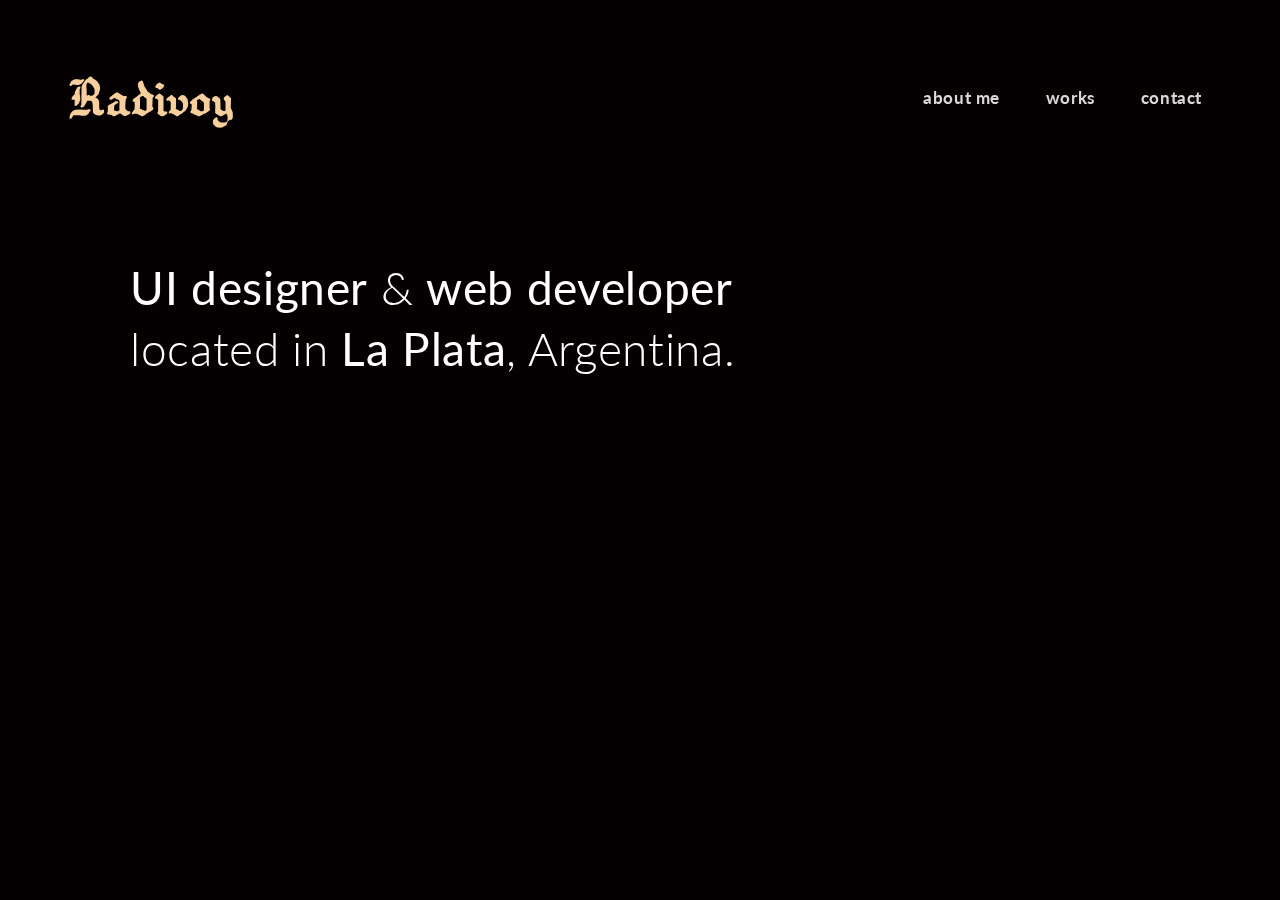
==== index.html @ 5495ae8f "Subida inicial" ====
<!DOCTYPE html>
<!--[if lt IE 7 ]> <html class="ie ie6 ie-lt10 ie-lt9 ie-lt8 ie-lt7 no-js" lang="en-GB"> <![endif]--><!--[if IE 7 ]>    <html class="ie ie7 ie-lt10 ie-lt9 ie-lt8 no-js" lang="en-GB"> <![endif]--><!--[if IE 8 ]>    <html class="ie ie8 ie-lt10 ie-lt9 no-js" lang="en-GB"> <![endif]--><!--[if IE 9 ]>    <html class="ie ie9 ie-lt10 no-js" lang="en-GB"> <![endif]--><!--[if gt IE 9]><!--><html class="no-js" lang="en-GB">
<!--<![endif]-->
<!-- the "no-js" class is for Modernizr. -->

<head id="www-sitename-com" data-template-set="html5-reset-wordpress-theme">

	<meta charset="UTF-8">

	<!-- Always force latest IE rendering engine (even in intranet) -->
	<!--[if IE ]>
	<meta http-equiv="X-UA-Compatible" content="IE=edge">
	<![endif]-->

	
	<title>Radivoy</title>

	<meta name="title" content="Radivoy">

	<!--Google will often use this as its description of your page/site. Make it good.-->
	<meta name="description" content="UI designer &amp; web developer">

	<meta name="viewport" content="initial-scale=1, maximum-scale=1">

		

	<meta name="Copyright" content="Copyright &copy; Radivoy 2021. All Rights Reserved.">

	<link rel="profile" href="http://gmpg.org/xfn/11">
	<link rel="pingback" href="/xmlrpc.php">
	<link rel="icon" type="image/gif" href="/wp-content/themes/radivoy/imgs/r.gif">

	<meta name="robots" content="max-image-preview:large">
<link rel="alternate" href="/es/" hreflang="es">
<link rel="alternate" href="/" hreflang="en">
<link rel="dns-prefetch" href="//ajax.googleapis.com">
<link rel="dns-prefetch" href="//www.google.com">
<link rel="dns-prefetch" href="//fonts.googleapis.com">
<link rel="dns-prefetch" href="//use.fontawesome.com">
<link rel="dns-prefetch" href="//s.w.org">
<link rel="alternate" type="application/rss+xml" title="Radivoy &raquo; Feed" href="/feed/">
<link rel="alternate" type="application/rss+xml" title="Radivoy &raquo; Comments Feed" href="/comments/feed/">
		<script type="text/javascript">
			window._wpemojiSettings = {"baseUrl":"https:\/\/s.w.org\/images\/core\/emoji\/13.1.0\/72x72\/","ext":".png","svgUrl":"https:\/\/s.w.org\/images\/core\/emoji\/13.1.0\/svg\/","svgExt":".svg","source":{"concatemoji":"\/wp-includes\/js\/wp-emoji-release.min.js?ver=5.8"}};
			!function(e,a,t){var n,r,o,i=a.createElement("canvas"),p=i.getContext&&i.getContext("2d");function s(e,t){var a=String.fromCharCode;p.clearRect(0,0,i.width,i.height),p.fillText(a.apply(this,e),0,0);e=i.toDataURL();return p.clearRect(0,0,i.width,i.height),p.fillText(a.apply(this,t),0,0),e===i.toDataURL()}function c(e){var t=a.createElement("script");t.src=e,t.defer=t.type="text/javascript",a.getElementsByTagName("head")[0].appendChild(t)}for(o=Array("flag","emoji"),t.supports={everything:!0,everythingExceptFlag:!0},r=0;r<o.length;r++)t.supports[o[r]]=function(e){if(!p||!p.fillText)return!1;switch(p.textBaseline="top",p.font="600 32px Arial",e){case"flag":return s([127987,65039,8205,9895,65039],[127987,65039,8203,9895,65039])?!1:!s([55356,56826,55356,56819],[55356,56826,8203,55356,56819])&&!s([55356,57332,56128,56423,56128,56418,56128,56421,56128,56430,56128,56423,56128,56447],[55356,57332,8203,56128,56423,8203,56128,56418,8203,56128,56421,8203,56128,56430,8203,56128,56423,8203,56128,56447]);case"emoji":return!s([10084,65039,8205,55357,56613],[10084,65039,8203,55357,56613])}return!1}(o[r]),t.supports.everything=t.supports.everything&&t.supports[o[r]],"flag"!==o[r]&&(t.supports.everythingExceptFlag=t.supports.everythingExceptFlag&&t.supports[o[r]]);t.supports.everythingExceptFlag=t.supports.everythingExceptFlag&&!t.supports.flag,t.DOMReady=!1,t.readyCallback=function(){t.DOMReady=!0},t.supports.everything||(n=function(){t.readyCallback()},a.addEventListener?(a.addEventListener("DOMContentLoaded",n,!1),e.addEventListener("load",n,!1)):(e.attachEvent("onload",n),a.attachEvent("onreadystatechange",function(){"complete"===a.readyState&&t.readyCallback()})),(n=t.source||{}).concatemoji?c(n.concatemoji):n.wpemoji&&n.twemoji&&(c(n.twemoji),c(n.wpemoji)))}(window,document,window._wpemojiSettings);
		</script>
		<style type="text/css">img.wp-smiley,
img.emoji {
	display: inline !important;
	border: none !important;
	box-shadow: none !important;
	height: 1em !important;
	width: 1em !important;
	margin: 0 .07em !important;
	vertical-align: -0.1em !important;
	background: none !important;
	padding: 0 !important;
}</style>
	<link rel="stylesheet" id="wp-block-library-css" href="/wp-includes/css/dist/block-library/style.min.css?ver=5.8" type="text/css" media="all">
<link rel="stylesheet" id="contact-form-7-css" href="/wp-content/plugins/contact-form-7/includes/css/styles.css?ver=5.4.2" type="text/css" media="all">
<link rel="stylesheet" id="html5reset-reset-css" href="/wp-content/themes/radivoy/reset.css?ver=5.8" type="text/css" media="all">
<link rel="stylesheet" id="html5reset-style-css" href="/wp-content/themes/radivoy/style.css?a=6052&#038;ver=5.8" type="text/css" media="all">
<link rel="stylesheet" id="lato-css" href="https://fonts.googleapis.com/css?family=Lato%3A300%2C400%2C700&#038;display=swap&#038;ver=5.8" type="text/css" media="all">
<link rel="stylesheet" id="fontawesome-css" href="https://use.fontawesome.com/releases/v5.11.2/css/all.css?ver=5.8" type="text/css" media="all">
<script type="text/javascript" src="https://ajax.googleapis.com/ajax/libs/jquery/1.12.4/jquery.min.js?ver=5.8" id="jquery-js"></script>
<script type="text/javascript" src="/wp-content/themes/radivoy/js/prefixfree.min.js?ver=5.8" id="prefixfree-js"></script>
<script type="text/javascript" src="/wp-content/themes/radivoy/js/functions.js?ver=5.8" id="functions-js"></script>
<link rel="https://api.w.org/" href="/wp-json/">
<link rel="EditURI" type="application/rsd+xml" title="RSD" href="/xmlrpc.php?rsd">
<link rel="wlwmanifest" type="application/wlwmanifest+xml" href="/wp-includes/wlwmanifest.xml"> 
<meta name="generator" content="WordPress 5.8">
<style type="text/css">.recentcomments a{display:inline !important;padding:0 !important;margin:0 !important;}</style>
<noscript><style>.lazyload[data-src]{display:none !important;}</style></noscript>
<style>.lazyload{background-image:none !important;}.lazyload:before{background-image:none !important;}</style>
	<!-- Google Tag Manager -->
	<script>(function(w,d,s,l,i){w[l]=w[l]||[];w[l].push({'gtm.start':
	new Date().getTime(),event:'gtm.js'});var f=d.getElementsByTagName(s)[0],
	j=d.createElement(s),dl=l!='dataLayer'?'&l='+l:'';j.async=true;j.src=
	'https://www.googletagmanager.com/gtm.js?id='+i+dl;f.parentNode.insertBefore(j,f);
	})(window,document,'script','dataLayer','GTM-PTJFQFP');</script>
	<!-- End Google Tag Manager -->

</head>

<body class="home blog">
<script>var ewww_webp_supported=false;</script>

	<!-- Google Tag Manager (noscript) -->
	<noscript><iframe height="0" width="0" style="display:none;visibility:hidden" data-src="https://www.googletagmanager.com/ns.html?id=GTM-PTJFQFP" class="lazyload"></iframe></noscript>
	<!-- End Google Tag Manager (noscript) -->

	<div class="precover"></div>
	<div class="cover"></div>
	<div id="wrapper">

		<header id="header" role="banner">
			<div class="logo">
				<a title="Radivoy">
				 
					<img src="[data-uri]" data-src="/wp-content/themes/radivoy/imgs/radivoy.svg" class="lazyload"><noscript><img src="/wp-content/themes/radivoy/imgs/radivoy.svg" data-eio="l"></noscript>
								</a>
			</div>
		</header>

		<nav id="nav" role="navigation">

			<ul>
				<li class="page_item page-item-19"><a href="/about-me/">About me</a></li>
<li class="page_item page-item-21"><a href="/works/">Works</a></li>
<li class="page_item page-item-23"><a href="/contact/">Contact</a></li>
			</ul>
			
			<div id="social" class="source-org vcard copyright" role="contentinfo">
				<a href="https://www.linkedin.com/in/radivoy/" target="_blank" title="Linkedin">
					<i class="fab fa-linkedin"></i> Linkedin
				</a>
				<a href="https://dribbble.com/radivoy" target="_blank" title="Dribbble">
					<i class="fab fa-dribbble"></i> Dribbble
				</a>
			</div>
			
		</nav>

		<div class="nav-toggle">
			<span></span>
		</div>


<div class="welcome animated">
    <div class="centered">
        <p></p>
<h1>
<strong>UI designer</strong> &amp; <strong>web developer</strong>
</h1>
<h2>located in <strong>La Plata</strong>, Argentina.</h2>
<h3>My name is <strong>Juan Pedro Radivoy</strong> and I’m a multi-purpose designer, centered in User Interface and Web Design, with more than 10 years of experience in the field and eager to continue learning.</h3>
<p>Learn more <strong><a href="https://radivoy.com/about-me/">about me</a></strong> or check the <strong><a href="https://radivoy.com/work/">projects</a> </strong>I’ve worked at.</p>
<p></p>    </div>
    <div class="yo">
        <video playsinline muted loop autoplay width="690" height="724" poster="/wp-content/themes/radivoy/imgs/yo2.png">
            <source src="/wp-content/themes/radivoy/imgs/yofinal.webm" type="video/webm">
            <source src="/wp-content/themes/radivoy/imgs/yofinal.mp4" type="video/mp4">
        </video>
   </div>
</div>


					<footer id="footer" class="source-org vcard copyright" role="contentinfo">
				<a href="https://www.linkedin.com/in/radivoy/" target="_blank" title="Linkedin">
					<i class="fab fa-linkedin"></i> Linkedin
				</a>
				<a href="https://dribbble.com/radivoy" target="_blank" title="Dribbble">
					<i class="fab fa-dribbble"></i> Dribbble
				</a>
			</footer>
		
	</div>

	<!-- Global site tag (gtag.js) - Google Analytics -->
	<script async src="https://www.googletagmanager.com/gtag/js?id=UA-55313640-2"></script>
	<script>
	window.dataLayer = window.dataLayer || [];
	function gtag(){dataLayer.push(arguments);}
	gtag('js', new Date());

	gtag('config', 'UA-55313640-2');
	</script>


	<script type="text/javascript" id="eio-lazy-load-js-before">
var eio_lazy_vars = {"exactdn_domain":"","skip_autoscale":0,"threshold":0};
</script>
<script type="text/javascript" src="/wp-content/plugins/ewww-image-optimizer/includes/lazysizes.min.js?ver=1.1" id="eio-lazy-load-js"></script>
<script type="text/javascript" src="/wp-includes/js/dist/vendor/regenerator-runtime.min.js?ver=0.13.7" id="regenerator-runtime-js"></script>
<script type="text/javascript" src="/wp-includes/js/dist/vendor/wp-polyfill.min.js?ver=3.15.0" id="wp-polyfill-js"></script>
<script type="text/javascript" id="contact-form-7-js-extra">
/* <![CDATA[ */
var wpcf7 = {"api":{"root":"\/wp-json\/","namespace":"contact-form-7\/v1"}};
/* ]]> */
</script>
<script type="text/javascript" src="/wp-content/plugins/contact-form-7/includes/js/index.js?ver=5.4.2" id="contact-form-7-js"></script>
<script type="text/javascript" src="https://www.google.com/recaptcha/api.js?render=6LcUEtgZAAAAADR7FDYfp8VqdifPRStluQrEq0DK&#038;ver=3.0" id="google-recaptcha-js"></script>
<script type="text/javascript" id="wpcf7-recaptcha-js-extra">
/* <![CDATA[ */
var wpcf7_recaptcha = {"sitekey":"6LcUEtgZAAAAADR7FDYfp8VqdifPRStluQrEq0DK","actions":{"homepage":"homepage","contactform":"contactform"}};
/* ]]> */
</script>
<script type="text/javascript" src="/wp-content/plugins/contact-form-7/modules/recaptcha/index.js?ver=5.4.2" id="wpcf7-recaptcha-js"></script>
<script type="text/javascript" src="/wp-includes/js/wp-embed.min.js?ver=5.8" id="wp-embed-js"></script>
</body>

</html>
---- wp-includes/css/dist/block-library/style.min.css ----
@charset "UTF-8";#start-resizable-editor-section{display:none}.wp-block-audio{margin:0 0 1em}.wp-block-audio figcaption{margin-top:.5em;margin-bottom:1em}.wp-block-audio audio{width:100%;min-width:300px}.wp-block-button__link{color:#fff;background-color:#32373c;border-radius:9999px;box-shadow:none;cursor:pointer;display:inline-block;font-size:1.125em;padding:calc(.667em + 2px) calc(1.333em + 2px);text-align:center;text-decoration:none;overflow-wrap:break-word;box-sizing:border-box}.wp-block-button__link:active,.wp-block-button__link:focus,.wp-block-button__link:hover,.wp-block-button__link:visited{color:#fff}.wp-block-button__link.aligncenter{text-align:center}.wp-block-button__link.alignright{text-align:right}.wp-block-buttons>.wp-block-button.has-custom-width{max-width:none}.wp-block-buttons>.wp-block-button.has-custom-width .wp-block-button__link{width:100%}.wp-block-buttons>.wp-block-button.has-custom-font-size .wp-block-button__link{font-size:inherit}.wp-block-buttons>.wp-block-button.wp-block-button__width-25{width:calc(25% - .5em)}.wp-block-buttons>.wp-block-button.wp-block-button__width-50{width:calc(50% - .5em)}.wp-block-buttons>.wp-block-button.wp-block-button__width-75{width:calc(75% - .5em)}.wp-block-buttons>.wp-block-button.wp-block-button__width-100{width:calc(100% - .5em)}.wp-block-buttons>.wp-block-button.wp-block-button__width-100:only-child{margin-right:0;width:100%}@supports (column-gap:0.5em){.wp-block-buttons.is-content-justification-right>.wp-block-button.wp-block-button,.wp-block-buttons>.wp-block-button.wp-block-button{margin-right:0;margin-left:0}.wp-block-buttons>.wp-block-button.wp-block-button__width-25{width:calc(25% - .375em)}.wp-block-buttons>.wp-block-button.wp-block-button__width-50{width:calc(50% - .25em)}.wp-block-buttons>.wp-block-button.wp-block-button__width-75{width:calc(75% - .125em)}.wp-block-buttons>.wp-block-button.wp-block-button__width-100{width:auto;flex-basis:100%}}.wp-block-button.is-style-squared,.wp-block-button__link.wp-block-button.is-style-squared{border-radius:0}.wp-block-button.no-border-radius,.wp-block-button__link.no-border-radius{border-radius:0!important}.is-style-outline>.wp-block-button__link,.wp-block-button__link.is-style-outline{border:2px solid;padding:.667em 1.333em}.is-style-outline>.wp-block-button__link:not(.has-text-color),.wp-block-button__link.is-style-outline:not(.has-text-color){color:currentColor}.is-style-outline>.wp-block-button__link:not(.has-background),.wp-block-button__link.is-style-outline:not(.has-background){background-color:transparent}.wp-block-buttons{display:flex;flex-direction:row;flex-wrap:wrap;column-gap:.5em}.wp-block-buttons.is-vertical{flex-direction:column}.wp-block-buttons.is-vertical>.wp-block-button{margin-right:0}.wp-block-buttons.is-vertical>.wp-block-button:last-child{margin-bottom:0}.wp-block-buttons>.wp-block-button{display:inline-block;margin-left:0;margin-right:.5em;margin-bottom:.5em}.wp-block-buttons>.wp-block-button:last-child{margin-right:0}.wp-block-buttons.is-content-justification-left{justify-content:flex-start}.wp-block-buttons.is-content-justification-left.is-vertical{align-items:flex-start}.wp-block-buttons.is-content-justification-center{justify-content:center}.wp-block-buttons.is-content-justification-center.is-vertical{align-items:center}.wp-block-buttons.is-content-justification-right{justify-content:flex-end}.wp-block-buttons.is-content-justification-right>.wp-block-button{margin-left:.5em;margin-right:0}.wp-block-buttons.is-content-justification-right>.wp-block-button:first-child{margin-left:0}.wp-block-buttons.is-content-justification-right.is-vertical{align-items:flex-end}.wp-block-buttons.is-content-justification-space-between{justify-content:space-between}.wp-block-buttons.aligncenter{text-align:center}.wp-block-buttons.alignleft .wp-block-button{margin-left:0;margin-right:.5em}.wp-block-buttons.alignleft .wp-block-button:last-child{margin-right:0}.wp-block-buttons.alignright .wp-block-button{margin-right:0;margin-left:.5em}.wp-block-buttons.alignright .wp-block-button:first-child{margin-left:0}.wp-block-buttons:not(.is-content-justification-space-between,.is-content-justification-right,.is-content-justification-left,.is-content-justification-center) .wp-block-button.aligncenter{margin-left:auto;margin-right:auto;margin-bottom:.5em;width:100%}.wp-block-button.aligncenter,.wp-block-calendar{text-align:center}.wp-block-calendar tbody td,.wp-block-calendar th{padding:.25em;border:1px solid #ddd}.wp-block-calendar tfoot td{border:none}.wp-block-calendar table{width:100%;border-collapse:collapse}.wp-block-calendar table th{font-weight:400;background:#ddd}.wp-block-calendar a{text-decoration:underline}.wp-block-calendar table caption,.wp-block-calendar table tbody{color:#40464d}.wp-block-categories.alignleft{margin-right:2em}.wp-block-categories.alignright{margin-left:2em}.wp-block-code code{display:block;white-space:pre-wrap;overflow-wrap:break-word}.wp-block-columns{display:flex;margin-bottom:1.75em;box-sizing:border-box;flex-wrap:wrap}@media (min-width:782px){.wp-block-columns{flex-wrap:nowrap}}.wp-block-columns.has-background{padding:1.25em 2.375em}.wp-block-columns.are-vertically-aligned-top{align-items:flex-start}.wp-block-columns.are-vertically-aligned-center{align-items:center}.wp-block-columns.are-vertically-aligned-bottom{align-items:flex-end}.wp-block-column{flex-grow:1;min-width:0;word-break:break-word;overflow-wrap:break-word}@media (max-width:599px){.wp-block-column{flex-basis:100%!important}}@media (min-width:600px) and (max-width:781px){.wp-block-column:not(:only-child){flex-basis:calc(50% - 1em)!important;flex-grow:0}.wp-block-column:nth-child(2n){margin-left:2em}}@media (min-width:782px){.wp-block-column{flex-basis:0;flex-grow:1}.wp-block-column[style*=flex-basis]{flex-grow:0}.wp-block-column:not(:first-child){margin-left:2em}}.wp-block-column.is-vertically-aligned-top{align-self:flex-start}.wp-block-column.is-vertically-aligned-center{align-self:center}.wp-block-column.is-vertically-aligned-bottom{align-self:flex-end}.wp-block-column.is-vertically-aligned-bottom,.wp-block-column.is-vertically-aligned-center,.wp-block-column.is-vertically-aligned-top{width:100%}.wp-block-cover,.wp-block-cover-image{position:relative;background-size:cover;background-position:50%;min-height:430px;width:100%;display:flex;justify-content:center;align-items:center;padding:1em;box-sizing:border-box}.wp-block-cover-image.has-parallax,.wp-block-cover.has-parallax{background-attachment:fixed}@supports (-webkit-overflow-scrolling:touch){.wp-block-cover-image.has-parallax,.wp-block-cover.has-parallax{background-attachment:scroll}}@media (prefers-reduced-motion:reduce){.wp-block-cover-image.has-parallax,.wp-block-cover.has-parallax{background-attachment:scroll}}.wp-block-cover-image.is-repeated,.wp-block-cover.is-repeated{background-repeat:repeat;background-size:auto}.wp-block-cover-image.has-background-dim:not([class*=-background-color]),.wp-block-cover.has-background-dim:not([class*=-background-color]){background-color:#000}.wp-block-cover-image.has-background-dim:before,.wp-block-cover.has-background-dim:before{content:"";background-color:inherit}.wp-block-cover-image.has-background-dim:not(.has-background-gradient):before,.wp-block-cover-image .wp-block-cover__gradient-background,.wp-block-cover.has-background-dim:not(.has-background-gradient):before,.wp-block-cover .wp-block-cover__gradient-background{position:absolute;top:0;left:0;bottom:0;right:0;z-index:1;opacity:.5}.wp-block-cover-image.has-background-dim.has-background-dim-10 .wp-block-cover__gradient-background,.wp-block-cover-image.has-background-dim.has-background-dim-10:not(.has-background-gradient):before,.wp-block-cover.has-background-dim.has-background-dim-10 .wp-block-cover__gradient-background,.wp-block-cover.has-background-dim.has-background-dim-10:not(.has-background-gradient):before{opacity:.1}.wp-block-cover-image.has-background-dim.has-background-dim-20 .wp-block-cover__gradient-background,.wp-block-cover-image.has-background-dim.has-background-dim-20:not(.has-background-gradient):before,.wp-block-cover.has-background-dim.has-background-dim-20 .wp-block-cover__gradient-background,.wp-block-cover.has-background-dim.has-background-dim-20:not(.has-background-gradient):before{opacity:.2}.wp-block-cover-image.has-background-dim.has-background-dim-30 .wp-block-cover__gradient-background,.wp-block-cover-image.has-background-dim.has-background-dim-30:not(.has-background-gradient):before,.wp-block-cover.has-background-dim.has-background-dim-30 .wp-block-cover__gradient-background,.wp-block-cover.has-background-dim.has-background-dim-30:not(.has-background-gradient):before{opacity:.3}.wp-block-cover-image.has-background-dim.has-background-dim-40 .wp-block-cover__gradient-background,.wp-block-cover-image.has-background-dim.has-background-dim-40:not(.has-background-gradient):before,.wp-block-cover.has-background-dim.has-background-dim-40 .wp-block-cover__gradient-background,.wp-block-cover.has-background-dim.has-background-dim-40:not(.has-background-gradient):before{opacity:.4}.wp-block-cover-image.has-background-dim.has-background-dim-50 .wp-block-cover__gradient-background,.wp-block-cover-image.has-background-dim.has-background-dim-50:not(.has-background-gradient):before,.wp-block-cover.has-background-dim.has-background-dim-50 .wp-block-cover__gradient-background,.wp-block-cover.has-background-dim.has-background-dim-50:not(.has-background-gradient):before{opacity:.5}.wp-block-cover-image.has-background-dim.has-background-dim-60 .wp-block-cover__gradient-background,.wp-block-cover-image.has-background-dim.has-background-dim-60:not(.has-background-gradient):before,.wp-block-cover.has-background-dim.has-background-dim-60 .wp-block-cover__gradient-background,.wp-block-cover.has-background-dim.has-background-dim-60:not(.has-background-gradient):before{opacity:.6}.wp-block-cover-image.has-background-dim.has-background-dim-70 .wp-block-cover__gradient-background,.wp-block-cover-image.has-background-dim.has-background-dim-70:not(.has-background-gradient):before,.wp-block-cover.has-background-dim.has-background-dim-70 .wp-block-cover__gradient-background,.wp-block-cover.has-background-dim.has-background-dim-70:not(.has-background-gradient):before{opacity:.7}.wp-block-cover-image.has-background-dim.has-background-dim-80 .wp-block-cover__gradient-background,.wp-block-cover-image.has-background-dim.has-background-dim-80:not(.has-background-gradient):before,.wp-block-cover.has-background-dim.has-background-dim-80 .wp-block-cover__gradient-background,.wp-block-cover.has-background-dim.has-background-dim-80:not(.has-background-gradient):before{opacity:.8}.wp-block-cover-image.has-background-dim.has-background-dim-90 .wp-block-cover__gradient-background,.wp-block-cover-image.has-background-dim.has-background-dim-90:not(.has-background-gradient):before,.wp-block-cover.has-background-dim.has-background-dim-90 .wp-block-cover__gradient-background,.wp-block-cover.has-background-dim.has-background-dim-90:not(.has-background-gradient):before{opacity:.9}.wp-block-cover-image.has-background-dim.has-background-dim-100 .wp-block-cover__gradient-background,.wp-block-cover-image.has-background-dim.has-background-dim-100:not(.has-background-gradient):before,.wp-block-cover.has-background-dim.has-background-dim-100 .wp-block-cover__gradient-background,.wp-block-cover.has-background-dim.has-background-dim-100:not(.has-background-gradient):before{opacity:1}.wp-block-cover-image.alignleft,.wp-block-cover-image.alignright,.wp-block-cover.alignleft,.wp-block-cover.alignright{max-width:420px;width:100%}.wp-block-cover-image:after,.wp-block-cover:after{display:block;content:"";font-size:0;min-height:inherit}@supports (position:sticky){.wp-block-cover-image:after,.wp-block-cover:after{content:none}}.wp-block-cover-image.aligncenter,.wp-block-cover-image.alignleft,.wp-block-cover-image.alignright,.wp-block-cover.aligncenter,.wp-block-cover.alignleft,.wp-block-cover.alignright{display:flex}.wp-block-cover-image .wp-block-cover__inner-container,.wp-block-cover .wp-block-cover__inner-container{width:100%;z-index:1;color:#fff}.wp-block-cover-image h1:not(.has-text-color),.wp-block-cover-image h2:not(.has-text-color),.wp-block-cover-image h3:not(.has-text-color),.wp-block-cover-image h4:not(.has-text-color),.wp-block-cover-image h5:not(.has-text-color),.wp-block-cover-image h6:not(.has-text-color),.wp-block-cover-image p:not(.has-text-color),.wp-block-cover h1:not(.has-text-color),.wp-block-cover h2:not(.has-text-color),.wp-block-cover h3:not(.has-text-color),.wp-block-cover h4:not(.has-text-color),.wp-block-cover h5:not(.has-text-color),.wp-block-cover h6:not(.has-text-color),.wp-block-cover p:not(.has-text-color){color:inherit}.wp-block-cover-image.is-position-top-left,.wp-block-cover.is-position-top-left{align-items:flex-start;justify-content:flex-start}.wp-block-cover-image.is-position-top-center,.wp-block-cover.is-position-top-center{align-items:flex-start;justify-content:center}.wp-block-cover-image.is-position-top-right,.wp-block-cover.is-position-top-right{align-items:flex-start;justify-content:flex-end}.wp-block-cover-image.is-position-center-left,.wp-block-cover.is-position-center-left{align-items:center;justify-content:flex-start}.wp-block-cover-image.is-position-center-center,.wp-block-cover.is-position-center-center{align-items:center;justify-content:center}.wp-block-cover-image.is-position-center-right,.wp-block-cover.is-position-center-right{align-items:center;justify-content:flex-end}.wp-block-cover-image.is-position-bottom-left,.wp-block-cover.is-position-bottom-left{align-items:flex-end;justify-content:flex-start}.wp-block-cover-image.is-position-bottom-center,.wp-block-cover.is-position-bottom-center{align-items:flex-end;justify-content:center}.wp-block-cover-image.is-position-bottom-right,.wp-block-cover.is-position-bottom-right{align-items:flex-end;justify-content:flex-end}.wp-block-cover-image.has-custom-content-position.has-custom-content-position .wp-block-cover__inner-container,.wp-block-cover.has-custom-content-position.has-custom-content-position .wp-block-cover__inner-container{margin:0;width:auto}.wp-block-cover-image img.wp-block-cover__image-background,.wp-block-cover-image video.wp-block-cover__video-background,.wp-block-cover img.wp-block-cover__image-background,.wp-block-cover video.wp-block-cover__video-background{position:absolute;top:0;left:0;right:0;bottom:0;margin:0;padding:0;width:100%;height:100%;max-width:none;max-height:none;-o-object-fit:cover;object-fit:cover;outline:none;border:none;box-shadow:none}.wp-block-cover__image-background,.wp-block-cover__video-background{z-index:0}.wp-block-cover-image-text,.wp-block-cover-image-text a,.wp-block-cover-image-text a:active,.wp-block-cover-image-text a:focus,.wp-block-cover-image-text a:hover,.wp-block-cover-text,.wp-block-cover-text a,.wp-block-cover-text a:active,.wp-block-cover-text a:focus,.wp-block-cover-text a:hover,section.wp-block-cover-image h2,section.wp-block-cover-image h2 a,section.wp-block-cover-image h2 a:active,section.wp-block-cover-image h2 a:focus,section.wp-block-cover-image h2 a:hover{color:#fff}.wp-block-cover-image .wp-block-cover.has-left-content{justify-content:flex-start}.wp-block-cover-image .wp-block-cover.has-right-content{justify-content:flex-end}.wp-block-cover-image.has-left-content .wp-block-cover-image-text,.wp-block-cover.has-left-content .wp-block-cover-text,section.wp-block-cover-image.has-left-content>h2{margin-left:0;text-align:left}.wp-block-cover-image.has-right-content .wp-block-cover-image-text,.wp-block-cover.has-right-content .wp-block-cover-text,section.wp-block-cover-image.has-right-content>h2{margin-right:0;text-align:right}.wp-block-cover-image .wp-block-cover-image-text,.wp-block-cover .wp-block-cover-text,section.wp-block-cover-image>h2{font-size:2em;line-height:1.25;z-index:1;margin-bottom:0;max-width:840px;padding:.44em;text-align:center}.wp-block-embed.alignleft,.wp-block-embed.alignright,.wp-block[data-align=left]>[data-type="core/embed"],.wp-block[data-align=right]>[data-type="core/embed"]{max-width:360px;width:100%}.wp-block-embed.alignleft .wp-block-embed__wrapper,.wp-block-embed.alignright .wp-block-embed__wrapper,.wp-block[data-align=left]>[data-type="core/embed"] .wp-block-embed__wrapper,.wp-block[data-align=right]>[data-type="core/embed"] .wp-block-embed__wrapper{min-width:280px}.wp-block-cover .wp-block-embed{min-width:320px;min-height:240px}.wp-block-embed{margin:0 0 1em}.wp-block-embed figcaption{margin-top:.5em;margin-bottom:1em}.wp-block-embed iframe{max-width:100%}.wp-block-embed__wrapper{position:relative}.wp-embed-responsive .wp-has-aspect-ratio .wp-block-embed__wrapper:before{content:"";display:block;padding-top:50%}.wp-embed-responsive .wp-has-aspect-ratio iframe{position:absolute;top:0;right:0;bottom:0;left:0;height:100%;width:100%}.wp-embed-responsive .wp-embed-aspect-21-9 .wp-block-embed__wrapper:before{padding-top:42.85%}.wp-embed-responsive .wp-embed-aspect-18-9 .wp-block-embed__wrapper:before{padding-top:50%}.wp-embed-responsive .wp-embed-aspect-16-9 .wp-block-embed__wrapper:before{padding-top:56.25%}.wp-embed-responsive .wp-embed-aspect-4-3 .wp-block-embed__wrapper:before{padding-top:75%}.wp-embed-responsive .wp-embed-aspect-1-1 .wp-block-embed__wrapper:before{padding-top:100%}.wp-embed-responsive .wp-embed-aspect-9-16 .wp-block-embed__wrapper:before{padding-top:177.77%}.wp-embed-responsive .wp-embed-aspect-1-2 .wp-block-embed__wrapper:before{padding-top:200%}.wp-block-file{margin-bottom:1.5em}.wp-block-file.aligncenter{text-align:center}.wp-block-file.alignright{text-align:right}.wp-block-file .wp-block-file__embed{margin-bottom:1em}.wp-block-file .wp-block-file__button{background:#32373c;border-radius:2em;color:#fff;font-size:.8em;padding:.5em 1em}.wp-block-file a.wp-block-file__button{text-decoration:none}.wp-block-file a.wp-block-file__button:active,.wp-block-file a.wp-block-file__button:focus,.wp-block-file a.wp-block-file__button:hover,.wp-block-file a.wp-block-file__button:visited{box-shadow:none;color:#fff;opacity:.85;text-decoration:none}.wp-block-file *+.wp-block-file__button{margin-left:.75em}.blocks-gallery-grid,.wp-block-gallery{display:flex;flex-wrap:wrap;list-style-type:none;padding:0;margin:0}.blocks-gallery-grid .blocks-gallery-image,.blocks-gallery-grid .blocks-gallery-item,.wp-block-gallery .blocks-gallery-image,.wp-block-gallery .blocks-gallery-item{margin:0 1em 1em 0;display:flex;flex-grow:1;flex-direction:column;justify-content:center;position:relative;align-self:flex-start;width:calc(50% - 1em)}.blocks-gallery-grid .blocks-gallery-image:nth-of-type(2n),.blocks-gallery-grid .blocks-gallery-item:nth-of-type(2n),.wp-block-gallery .blocks-gallery-image:nth-of-type(2n),.wp-block-gallery .blocks-gallery-item:nth-of-type(2n){margin-right:0}.blocks-gallery-grid .blocks-gallery-image figure,.blocks-gallery-grid .blocks-gallery-item figure,.wp-block-gallery .blocks-gallery-image figure,.wp-block-gallery .blocks-gallery-item figure{margin:0;height:100%}@supports (position:sticky){.blocks-gallery-grid .blocks-gallery-image figure,.blocks-gallery-grid .blocks-gallery-item figure,.wp-block-gallery .blocks-gallery-image figure,.wp-block-gallery .blocks-gallery-item figure{display:flex;align-items:flex-end;justify-content:flex-start}}.blocks-gallery-grid .blocks-gallery-image img,.blocks-gallery-grid .blocks-gallery-item img,.wp-block-gallery .blocks-gallery-image img,.wp-block-gallery .blocks-gallery-item img{display:block;max-width:100%;height:auto;width:100%}@supports (position:sticky){.blocks-gallery-grid .blocks-gallery-image img,.blocks-gallery-grid .blocks-gallery-item img,.wp-block-gallery .blocks-gallery-image img,.wp-block-gallery .blocks-gallery-item img{width:auto}}.blocks-gallery-grid .blocks-gallery-image figcaption,.blocks-gallery-grid .blocks-gallery-item figcaption,.wp-block-gallery .blocks-gallery-image figcaption,.wp-block-gallery .blocks-gallery-item figcaption{position:absolute;bottom:0;width:100%;max-height:100%;overflow:auto;padding:3em .77em .7em;color:#fff;text-align:center;font-size:.8em;background:linear-gradient(0deg,rgba(0,0,0,.7),rgba(0,0,0,.3) 70%,transparent);box-sizing:border-box;margin:0}.blocks-gallery-grid .blocks-gallery-image figcaption img,.blocks-gallery-grid .blocks-gallery-item figcaption img,.wp-block-gallery .blocks-gallery-image figcaption img,.wp-block-gallery .blocks-gallery-item figcaption img{display:inline}.blocks-gallery-grid figcaption,.wp-block-gallery figcaption{flex-grow:1}.blocks-gallery-grid.is-cropped .blocks-gallery-image,.blocks-gallery-grid.is-cropped .blocks-gallery-item,.wp-block-gallery.is-cropped .blocks-gallery-image,.wp-block-gallery.is-cropped .blocks-gallery-item{align-self:inherit}.blocks-gallery-grid.is-cropped .blocks-gallery-image a,.blocks-gallery-grid.is-cropped .blocks-gallery-image img,.blocks-gallery-grid.is-cropped .blocks-gallery-item a,.blocks-gallery-grid.is-cropped .blocks-gallery-item img,.wp-block-gallery.is-cropped .blocks-gallery-image a,.wp-block-gallery.is-cropped .blocks-gallery-image img,.wp-block-gallery.is-cropped .blocks-gallery-item a,.wp-block-gallery.is-cropped .blocks-gallery-item img{width:100%}@supports (position:sticky){.blocks-gallery-grid.is-cropped .blocks-gallery-image a,.blocks-gallery-grid.is-cropped .blocks-gallery-image img,.blocks-gallery-grid.is-cropped .blocks-gallery-item a,.blocks-gallery-grid.is-cropped .blocks-gallery-item img,.wp-block-gallery.is-cropped .blocks-gallery-image a,.wp-block-gallery.is-cropped .blocks-gallery-image img,.wp-block-gallery.is-cropped .blocks-gallery-item a,.wp-block-gallery.is-cropped .blocks-gallery-item img{height:100%;flex:1;-o-object-fit:cover;object-fit:cover}}.blocks-gallery-grid.columns-1 .blocks-gallery-image,.blocks-gallery-grid.columns-1 .blocks-gallery-item,.wp-block-gallery.columns-1 .blocks-gallery-image,.wp-block-gallery.columns-1 .blocks-gallery-item{width:100%;margin-right:0}@media (min-width:600px){.blocks-gallery-grid.columns-3 .blocks-gallery-image,.blocks-gallery-grid.columns-3 .blocks-gallery-item,.wp-block-gallery.columns-3 .blocks-gallery-image,.wp-block-gallery.columns-3 .blocks-gallery-item{width:calc(33.33333% - .66667em);margin-right:1em}.blocks-gallery-grid.columns-4 .blocks-gallery-image,.blocks-gallery-grid.columns-4 .blocks-gallery-item,.wp-block-gallery.columns-4 .blocks-gallery-image,.wp-block-gallery.columns-4 .blocks-gallery-item{width:calc(25% - .75em);margin-right:1em}.blocks-gallery-grid.columns-5 .blocks-gallery-image,.blocks-gallery-grid.columns-5 .blocks-gallery-item,.wp-block-gallery.columns-5 .blocks-gallery-image,.wp-block-gallery.columns-5 .blocks-gallery-item{width:calc(20% - .8em);margin-right:1em}.blocks-gallery-grid.columns-6 .blocks-gallery-image,.blocks-gallery-grid.columns-6 .blocks-gallery-item,.wp-block-gallery.columns-6 .blocks-gallery-image,.wp-block-gallery.columns-6 .blocks-gallery-item{width:calc(16.66667% - .83333em);margin-right:1em}.blocks-gallery-grid.columns-7 .blocks-gallery-image,.blocks-gallery-grid.columns-7 .blocks-gallery-item,.wp-block-gallery.columns-7 .blocks-gallery-image,.wp-block-gallery.columns-7 .blocks-gallery-item{width:calc(14.28571% - .85714em);margin-right:1em}.blocks-gallery-grid.columns-8 .blocks-gallery-image,.blocks-gallery-grid.columns-8 .blocks-gallery-item,.wp-block-gallery.columns-8 .blocks-gallery-image,.wp-block-gallery.columns-8 .blocks-gallery-item{width:calc(12.5% - .875em);margin-right:1em}.blocks-gallery-grid.columns-1 .blocks-gallery-image:nth-of-type(1n),.blocks-gallery-grid.columns-1 .blocks-gallery-item:nth-of-type(1n),.blocks-gallery-grid.columns-2 .blocks-gallery-image:nth-of-type(2n),.blocks-gallery-grid.columns-2 .blocks-gallery-item:nth-of-type(2n),.blocks-gallery-grid.columns-3 .blocks-gallery-image:nth-of-type(3n),.blocks-gallery-grid.columns-3 .blocks-gallery-item:nth-of-type(3n),.blocks-gallery-grid.columns-4 .blocks-gallery-image:nth-of-type(4n),.blocks-gallery-grid.columns-4 .blocks-gallery-item:nth-of-type(4n),.blocks-gallery-grid.columns-5 .blocks-gallery-image:nth-of-type(5n),.blocks-gallery-grid.columns-5 .blocks-gallery-item:nth-of-type(5n),.blocks-gallery-grid.columns-6 .blocks-gallery-image:nth-of-type(6n),.blocks-gallery-grid.columns-6 .blocks-gallery-item:nth-of-type(6n),.blocks-gallery-grid.columns-7 .blocks-gallery-image:nth-of-type(7n),.blocks-gallery-grid.columns-7 .blocks-gallery-item:nth-of-type(7n),.blocks-gallery-grid.columns-8 .blocks-gallery-image:nth-of-type(8n),.blocks-gallery-grid.columns-8 .blocks-gallery-item:nth-of-type(8n),.wp-block-gallery.columns-1 .blocks-gallery-image:nth-of-type(1n),.wp-block-gallery.columns-1 .blocks-gallery-item:nth-of-type(1n),.wp-block-gallery.columns-2 .blocks-gallery-image:nth-of-type(2n),.wp-block-gallery.columns-2 .blocks-gallery-item:nth-of-type(2n),.wp-block-gallery.columns-3 .blocks-gallery-image:nth-of-type(3n),.wp-block-gallery.columns-3 .blocks-gallery-item:nth-of-type(3n),.wp-block-gallery.columns-4 .blocks-gallery-image:nth-of-type(4n),.wp-block-gallery.columns-4 .blocks-gallery-item:nth-of-type(4n),.wp-block-gallery.columns-5 .blocks-gallery-image:nth-of-type(5n),.wp-block-gallery.columns-5 .blocks-gallery-item:nth-of-type(5n),.wp-block-gallery.columns-6 .blocks-gallery-image:nth-of-type(6n),.wp-block-gallery.columns-6 .blocks-gallery-item:nth-of-type(6n),.wp-block-gallery.columns-7 .blocks-gallery-image:nth-of-type(7n),.wp-block-gallery.columns-7 .blocks-gallery-item:nth-of-type(7n),.wp-block-gallery.columns-8 .blocks-gallery-image:nth-of-type(8n),.wp-block-gallery.columns-8 .blocks-gallery-item:nth-of-type(8n){margin-right:0}}.blocks-gallery-grid .blocks-gallery-image:last-child,.blocks-gallery-grid .blocks-gallery-item:last-child,.wp-block-gallery .blocks-gallery-image:last-child,.wp-block-gallery .blocks-gallery-item:last-child{margin-right:0}.blocks-gallery-grid.alignleft,.blocks-gallery-grid.alignright,.wp-block-gallery.alignleft,.wp-block-gallery.alignright{max-width:420px;width:100%}.blocks-gallery-grid.aligncenter .blocks-gallery-item figure,.wp-block-gallery.aligncenter .blocks-gallery-item figure{justify-content:center}.wp-block-group{box-sizing:border-box}h1.has-background,h2.has-background,h3.has-background,h4.has-background,h5.has-background,h6.has-background{padding:1.25em 2.375em}.wp-block-image{margin:0 0 1em}.wp-block-image img{max-width:100%}.wp-block-image:not(.is-style-rounded) img{border-radius:inherit}.wp-block-image.aligncenter{text-align:center}.wp-block-image.alignfull img,.wp-block-image.alignwide img{width:100%}.wp-block-image .aligncenter,.wp-block-image .alignleft,.wp-block-image .alignright{display:table}.wp-block-image .aligncenter>figcaption,.wp-block-image .alignleft>figcaption,.wp-block-image .alignright>figcaption{display:table-caption;caption-side:bottom}.wp-block-image .alignleft{float:left;margin:.5em 1em .5em 0}.wp-block-image .alignright{float:right;margin:.5em 0 .5em 1em}.wp-block-image .aligncenter{margin-left:auto;margin-right:auto}.wp-block-image figcaption{margin-top:.5em;margin-bottom:1em}.wp-block-image.is-style-circle-mask img,.wp-block-image.is-style-rounded img{border-radius:9999px}@supports ((-webkit-mask-image:none) or (mask-image:none)) or (-webkit-mask-image:none){.wp-block-image.is-style-circle-mask img{-webkit-mask-image:url('data:image/svg+xml;utf8,<svg viewBox="0 0 100 100" xmlns="http://www.w3.org/2000/svg"><circle cx="50" cy="50" r="50"/></svg>');mask-image:url('data:image/svg+xml;utf8,<svg viewBox="0 0 100 100" xmlns="http://www.w3.org/2000/svg"><circle cx="50" cy="50" r="50"/></svg>');mask-mode:alpha;-webkit-mask-repeat:no-repeat;mask-repeat:no-repeat;-webkit-mask-size:contain;mask-size:contain;-webkit-mask-position:center;mask-position:center;border-radius:0}}.wp-block-image figure{margin:0}ol.wp-block-latest-comments{margin-left:0}.wp-block-latest-comments .wp-block-latest-comments{padding-left:0}.wp-block-latest-comments__comment{line-height:1.1;list-style:none;margin-bottom:1em}.has-avatars .wp-block-latest-comments__comment{min-height:2.25em;list-style:none}.has-avatars .wp-block-latest-comments__comment .wp-block-latest-comments__comment-excerpt,.has-avatars .wp-block-latest-comments__comment .wp-block-latest-comments__comment-meta{margin-left:3.25em}.has-dates .wp-block-latest-comments__comment,.has-excerpts .wp-block-latest-comments__comment{line-height:1.5}.wp-block-latest-comments__comment-excerpt p{font-size:.875em;line-height:1.8;margin:.36em 0 1.4em}.wp-block-latest-comments__comment-date{display:block;font-size:.75em}.wp-block-latest-comments .avatar,.wp-block-latest-comments__comment-avatar{border-radius:1.5em;display:block;float:left;height:2.5em;margin-right:.75em;width:2.5em}.wp-block-latest-posts.alignleft{margin-right:2em}.wp-block-latest-posts.alignright{margin-left:2em}.wp-block-latest-posts.wp-block-latest-posts__list{list-style:none;padding-left:0}.wp-block-latest-posts.wp-block-latest-posts__list li{clear:both}.wp-block-latest-posts.is-grid{display:flex;flex-wrap:wrap;padding:0}.wp-block-latest-posts.is-grid li{margin:0 1.25em 1.25em 0;width:100%}@media (min-width:600px){.wp-block-latest-posts.columns-2 li{width:calc(50% - .625em)}.wp-block-latest-posts.columns-2 li:nth-child(2n){margin-right:0}.wp-block-latest-posts.columns-3 li{width:calc(33.33333% - .83333em)}.wp-block-latest-posts.columns-3 li:nth-child(3n){margin-right:0}.wp-block-latest-posts.columns-4 li{width:calc(25% - .9375em)}.wp-block-latest-posts.columns-4 li:nth-child(4n){margin-right:0}.wp-block-latest-posts.columns-5 li{width:calc(20% - 1em)}.wp-block-latest-posts.columns-5 li:nth-child(5n){margin-right:0}.wp-block-latest-posts.columns-6 li{width:calc(16.66667% - 1.04167em)}.wp-block-latest-posts.columns-6 li:nth-child(6n){margin-right:0}}.wp-block-latest-posts__post-author,.wp-block-latest-posts__post-date{display:block;color:#555;font-size:.8125em}.wp-block-latest-posts__post-excerpt{margin-top:.5em;margin-bottom:1em}.wp-block-latest-posts__featured-image a{display:inline-block}.wp-block-latest-posts__featured-image img{height:auto;width:auto;max-width:100%}.wp-block-latest-posts__featured-image.alignleft{margin-right:1em}.wp-block-latest-posts__featured-image.alignright{margin-left:1em}.wp-block-latest-posts__featured-image.aligncenter{margin-bottom:1em;text-align:center}.block-editor-image-alignment-control__row .components-base-control__field{display:flex;justify-content:space-between;align-items:center}.block-editor-image-alignment-control__row .components-base-control__field .components-base-control__label{margin-bottom:0}ol.has-background,ul.has-background{padding:1.25em 2.375em}.wp-block-media-text{
  /*!rtl:begin:ignore*/direction:ltr;
  /*!rtl:end:ignore*/display:grid;grid-template-columns:50% 1fr;grid-template-rows:auto}.wp-block-media-text.has-media-on-the-right{grid-template-columns:1fr 50%}.wp-block-media-text.is-vertically-aligned-top .wp-block-media-text__content,.wp-block-media-text.is-vertically-aligned-top .wp-block-media-text__media{align-self:start}.wp-block-media-text.is-vertically-aligned-center .wp-block-media-text__content,.wp-block-media-text.is-vertically-aligned-center .wp-block-media-text__media,.wp-block-media-text .wp-block-media-text__content,.wp-block-media-text .wp-block-media-text__media{align-self:center}.wp-block-media-text.is-vertically-aligned-bottom .wp-block-media-text__content,.wp-block-media-text.is-vertically-aligned-bottom .wp-block-media-text__media{align-self:end}.wp-block-media-text .wp-block-media-text__media{
  /*!rtl:begin:ignore*/grid-column:1;grid-row:1;
  /*!rtl:end:ignore*/margin:0}.wp-block-media-text .wp-block-media-text__content{direction:ltr;
  /*!rtl:begin:ignore*/grid-column:2;grid-row:1;
  /*!rtl:end:ignore*/padding:0 8%;word-break:break-word}.wp-block-media-text.has-media-on-the-right .wp-block-media-text__media{
  /*!rtl:begin:ignore*/grid-column:2;grid-row:1
  /*!rtl:end:ignore*/}.wp-block-media-text.has-media-on-the-right .wp-block-media-text__content{
  /*!rtl:begin:ignore*/grid-column:1;grid-row:1
  /*!rtl:end:ignore*/}.wp-block-media-text__media img,.wp-block-media-text__media video{max-width:unset;width:100%;vertical-align:middle}.wp-block-media-text.is-image-fill .wp-block-media-text__media{height:100%;min-height:250px;background-size:cover}.wp-block-media-text.is-image-fill .wp-block-media-text__media>a{display:block;height:100%}.wp-block-media-text.is-image-fill .wp-block-media-text__media img{position:absolute;width:1px;height:1px;padding:0;margin:-1px;overflow:hidden;clip:rect(0,0,0,0);border:0}@media (max-width:600px){.wp-block-media-text.is-stacked-on-mobile{grid-template-columns:100%!important}.wp-block-media-text.is-stacked-on-mobile .wp-block-media-text__media{grid-column:1;grid-row:1}.wp-block-media-text.is-stacked-on-mobile .wp-block-media-text__content{grid-column:1;grid-row:2}}.wp-block-navigation{position:relative}.wp-block-navigation ul,.wp-block-navigation ul li{list-style:none;padding:0}.wp-block-navigation .wp-block-navigation-link,.wp-block-navigation .wp-block-pages-list__item{display:flex;align-items:center;position:relative}.wp-block-navigation .wp-block-navigation-link .wp-block-navigation-link__container:empty,.wp-block-navigation .wp-block-pages-list__item .wp-block-navigation-link__container:empty{display:none}.wp-block-navigation .wp-block-navigation-link__content,.wp-block-navigation .wp-block-pages-list__item__link{color:inherit;display:block}.wp-block-navigation[style*=text-decoration] .wp-block-navigation-link,.wp-block-navigation[style*=text-decoration] .wp-block-navigation-link__container,.wp-block-navigation[style*=text-decoration] .wp-block-navigation-link__content,.wp-block-navigation[style*=text-decoration] .wp-block-navigation-link__content:active,.wp-block-navigation[style*=text-decoration] .wp-block-navigation-link__content:focus,.wp-block-navigation[style*=text-decoration] .wp-block-pages-list__item,.wp-block-navigation[style*=text-decoration] .wp-block-pages-list__item__link,.wp-block-navigation[style*=text-decoration] .wp-block-pages-list__item__link:active,.wp-block-navigation[style*=text-decoration] .wp-block-pages-list__item__link:focus{text-decoration:inherit}.wp-block-navigation:not([style*=text-decoration]) .wp-block-navigation-link__content,.wp-block-navigation:not([style*=text-decoration]) .wp-block-navigation-link__content:active,.wp-block-navigation:not([style*=text-decoration]) .wp-block-navigation-link__content:focus,.wp-block-navigation:not([style*=text-decoration]) .wp-block-pages-list__item__link,.wp-block-navigation:not([style*=text-decoration]) .wp-block-pages-list__item__link:active,.wp-block-navigation:not([style*=text-decoration]) .wp-block-pages-list__item__link:focus{text-decoration:none}.wp-block-navigation .wp-block-navigation-link__submenu-icon,.wp-block-navigation .wp-block-page-list__submenu-icon{height:inherit}.wp-block-navigation .wp-block-navigation-link__submenu-icon svg,.wp-block-navigation .wp-block-page-list__submenu-icon svg{stroke:currentColor}.wp-block-navigation .wp-block-navigation-link .wp-block-navigation-link__content.wp-block-navigation-link__content.wp-block-navigation-link__content,.wp-block-navigation .wp-block-pages-list__item .wp-block-pages-list__item__link{padding:0}.wp-block-navigation .has-child>.wp-block-navigation-link__content,.wp-block-navigation .has-child>.wp-block-pages-list__item__link{margin-right:.5em}.wp-block-navigation .has-child .submenu-container,.wp-block-navigation .has-child .wp-block-navigation-link__container{background-color:inherit;color:inherit;position:absolute;z-index:2;flex-direction:column;align-items:normal;min-width:200px;display:none;opacity:0;transition:opacity .1s linear;visibility:hidden}.wp-block-navigation .has-child .submenu-container>.wp-block-navigation-link>.wp-block-navigation-link__content,.wp-block-navigation .has-child .submenu-container>.wp-block-navigation-link>.wp-block-pages-list__item__link,.wp-block-navigation .has-child .submenu-container>.wp-block-pages-list__item>.wp-block-navigation-link__content,.wp-block-navigation .has-child .submenu-container>.wp-block-pages-list__item>.wp-block-pages-list__item__link,.wp-block-navigation .has-child .wp-block-navigation-link__container>.wp-block-navigation-link>.wp-block-navigation-link__content,.wp-block-navigation .has-child .wp-block-navigation-link__container>.wp-block-navigation-link>.wp-block-pages-list__item__link,.wp-block-navigation .has-child .wp-block-navigation-link__container>.wp-block-pages-list__item>.wp-block-navigation-link__content,.wp-block-navigation .has-child .wp-block-navigation-link__container>.wp-block-pages-list__item>.wp-block-pages-list__item__link{flex-grow:1}.wp-block-navigation .has-child .submenu-container>.wp-block-navigation-link>.wp-block-navigation-link__submenu-icon,.wp-block-navigation .has-child .submenu-container>.wp-block-navigation-link>.wp-block-page-list__submenu-icon,.wp-block-navigation .has-child .submenu-container>.wp-block-pages-list__item>.wp-block-navigation-link__submenu-icon,.wp-block-navigation .has-child .submenu-container>.wp-block-pages-list__item>.wp-block-page-list__submenu-icon,.wp-block-navigation .has-child .wp-block-navigation-link__container>.wp-block-navigation-link>.wp-block-navigation-link__submenu-icon,.wp-block-navigation .has-child .wp-block-navigation-link__container>.wp-block-navigation-link>.wp-block-page-list__submenu-icon,.wp-block-navigation .has-child .wp-block-navigation-link__container>.wp-block-pages-list__item>.wp-block-navigation-link__submenu-icon,.wp-block-navigation .has-child .wp-block-navigation-link__container>.wp-block-pages-list__item>.wp-block-page-list__submenu-icon{padding-right:.5em}@media (min-width:782px){.wp-block-navigation .has-child .submenu-container .submenu-container:before,.wp-block-navigation .has-child .submenu-container .wp-block-navigation-link__container:before,.wp-block-navigation .has-child .wp-block-navigation-link__container .submenu-container:before,.wp-block-navigation .has-child .wp-block-navigation-link__container .wp-block-navigation-link__container:before{content:"";position:absolute;right:100%;height:100%;display:block;width:.5em;background:transparent}.wp-block-navigation .has-child .submenu-container .wp-block-navigation-link__submenu-icon svg,.wp-block-navigation .has-child .submenu-container .wp-block-page-list__submenu-icon svg,.wp-block-navigation .has-child .wp-block-navigation-link__container .wp-block-navigation-link__submenu-icon svg,.wp-block-navigation .has-child .wp-block-navigation-link__container .wp-block-page-list__submenu-icon svg{transform:rotate(-90deg)}}.wp-block-navigation .has-child:hover>.wp-block-navigation-link__container{display:flex;visibility:visible;opacity:1}.wp-block-navigation .has-child:focus-within>.wp-block-navigation-link__container{display:flex;visibility:visible;opacity:1}.wp-block-navigation .has-child:hover{cursor:pointer}.wp-block-navigation .has-child:hover>.submenu-container{display:flex;visibility:visible;opacity:1}.wp-block-navigation .has-child:focus-within{cursor:pointer}.wp-block-navigation .has-child:focus-within>.submenu-container{display:flex;visibility:visible;opacity:1}.wp-block-navigation.wp-block-navigation.items-justified-right>.submenu-container .has-child .submenu-container,.wp-block-navigation.wp-block-navigation.items-justified-right>.submenu-container .has-child .wp-block-navigation-link__container,.wp-block-navigation.wp-block-navigation.items-justified-right>.wp-block-navigation__container .has-child .submenu-container,.wp-block-navigation.wp-block-navigation.items-justified-right>.wp-block-navigation__container .has-child .wp-block-navigation-link__container,.wp-block-navigation.wp-block-navigation.items-justified-space-between>.submenu-container>.has-child:last-child .submenu-container,.wp-block-navigation.wp-block-navigation.items-justified-space-between>.submenu-container>.has-child:last-child .wp-block-navigation-link__container,.wp-block-navigation.wp-block-navigation.items-justified-space-between>.wp-block-navigation__container>.has-child:last-child .submenu-container,.wp-block-navigation.wp-block-navigation.items-justified-space-between>.wp-block-navigation__container>.has-child:last-child .wp-block-navigation-link__container{left:auto;right:0}.wp-block-navigation.wp-block-navigation.items-justified-right>.submenu-container .has-child .submenu-container .submenu-container,.wp-block-navigation.wp-block-navigation.items-justified-right>.submenu-container .has-child .submenu-container .wp-block-navigation-link__container,.wp-block-navigation.wp-block-navigation.items-justified-right>.submenu-container .has-child .wp-block-navigation-link__container .submenu-container,.wp-block-navigation.wp-block-navigation.items-justified-right>.submenu-container .has-child .wp-block-navigation-link__container .wp-block-navigation-link__container,.wp-block-navigation.wp-block-navigation.items-justified-right>.wp-block-navigation__container .has-child .submenu-container .submenu-container,.wp-block-navigation.wp-block-navigation.items-justified-right>.wp-block-navigation__container .has-child .submenu-container .wp-block-navigation-link__container,.wp-block-navigation.wp-block-navigation.items-justified-right>.wp-block-navigation__container .has-child .wp-block-navigation-link__container .submenu-container,.wp-block-navigation.wp-block-navigation.items-justified-right>.wp-block-navigation__container .has-child .wp-block-navigation-link__container .wp-block-navigation-link__container,.wp-block-navigation.wp-block-navigation.items-justified-space-between>.submenu-container>.has-child:last-child .submenu-container .submenu-container,.wp-block-navigation.wp-block-navigation.items-justified-space-between>.submenu-container>.has-child:last-child .submenu-container .wp-block-navigation-link__container,.wp-block-navigation.wp-block-navigation.items-justified-space-between>.submenu-container>.has-child:last-child .wp-block-navigation-link__container .submenu-container,.wp-block-navigation.wp-block-navigation.items-justified-space-between>.submenu-container>.has-child:last-child .wp-block-navigation-link__container .wp-block-navigation-link__container,.wp-block-navigation.wp-block-navigation.items-justified-space-between>.wp-block-navigation__container>.has-child:last-child .submenu-container .submenu-container,.wp-block-navigation.wp-block-navigation.items-justified-space-between>.wp-block-navigation__container>.has-child:last-child .submenu-container .wp-block-navigation-link__container,.wp-block-navigation.wp-block-navigation.items-justified-space-between>.wp-block-navigation__container>.has-child:last-child .wp-block-navigation-link__container .submenu-container,.wp-block-navigation.wp-block-navigation.items-justified-space-between>.wp-block-navigation__container>.has-child:last-child .wp-block-navigation-link__container .wp-block-navigation-link__container{left:auto;right:100%}.wp-block-navigation.wp-block-navigation .wp-block-navigation__container>.wp-block-navigation-link,.wp-block-navigation.wp-block-navigation .wp-block-page-list,.wp-block-navigation.wp-block-navigation .wp-block-page-list>.wp-block-pages-list__item{margin:0 2em 0 0}.wp-block-navigation.wp-block-navigation .wp-block-navigation__container>.wp-block-navigation-link:last-child,.wp-block-navigation.wp-block-navigation .wp-block-page-list:last-child,.wp-block-navigation.wp-block-navigation .wp-block-page-list>.wp-block-pages-list__item:last-child{margin-right:0}.wp-block-navigation.wp-block-navigation.has-background .wp-block-navigation__container>.wp-block-navigation-link,.wp-block-navigation.wp-block-navigation.has-background .wp-block-page-list,.wp-block-navigation.wp-block-navigation.has-background .wp-block-page-list>.wp-block-pages-list__item{margin:0 .5em 0 0}.wp-block-navigation.wp-block-navigation.has-background .wp-block-navigation__container .wp-block-navigation-link__content,.wp-block-navigation.wp-block-navigation.has-background .wp-block-page-list .wp-block-pages-list__item__link{padding:.5em 1em}.wp-block-navigation.wp-block-navigation .has-child .submenu-container,.wp-block-navigation.wp-block-navigation .has-child .wp-block-navigation-link__container{left:-1em;top:100%}.wp-block-navigation.wp-block-navigation .has-child .submenu-container .wp-block-navigation-link,.wp-block-navigation.wp-block-navigation .has-child .submenu-container .wp-block-pages-list__item,.wp-block-navigation.wp-block-navigation .has-child .wp-block-navigation-link__container .wp-block-navigation-link,.wp-block-navigation.wp-block-navigation .has-child .wp-block-navigation-link__container .wp-block-pages-list__item{margin:0}.wp-block-navigation.wp-block-navigation .has-child .submenu-container .wp-block-navigation-link__content,.wp-block-navigation.wp-block-navigation .has-child .submenu-container .wp-block-pages-list__item__link,.wp-block-navigation.wp-block-navigation .has-child .wp-block-navigation-link__container .wp-block-navigation-link__content,.wp-block-navigation.wp-block-navigation .has-child .wp-block-navigation-link__container .wp-block-pages-list__item__link{padding:.5em 1em}.wp-block-navigation.wp-block-navigation .has-child .submenu-container .submenu-container,.wp-block-navigation.wp-block-navigation .has-child .submenu-container .wp-block-navigation-link__container,.wp-block-navigation.wp-block-navigation .has-child .wp-block-navigation-link__container .submenu-container,.wp-block-navigation.wp-block-navigation .has-child .wp-block-navigation-link__container .wp-block-navigation-link__container{left:-1px}@media (min-width:782px){.wp-block-navigation.wp-block-navigation .has-child .submenu-container .submenu-container,.wp-block-navigation.wp-block-navigation .has-child .submenu-container .wp-block-navigation-link__container,.wp-block-navigation.wp-block-navigation .has-child .wp-block-navigation-link__container .submenu-container,.wp-block-navigation.wp-block-navigation .has-child .wp-block-navigation-link__container .wp-block-navigation-link__container{left:100%;top:-1px}}.wp-block-navigation.wp-block-navigation.has-background .has-child .submenu-container,.wp-block-navigation.wp-block-navigation.has-background .has-child .wp-block-navigation-link__container{left:0;top:100%}.wp-block-navigation.wp-block-navigation.has-background .has-child .submenu-container .submenu-container,.wp-block-navigation.wp-block-navigation.has-background .has-child .submenu-container .wp-block-navigation-link__container,.wp-block-navigation.wp-block-navigation.has-background .has-child .wp-block-navigation-link__container .submenu-container,.wp-block-navigation.wp-block-navigation.has-background .has-child .wp-block-navigation-link__container .wp-block-navigation-link__container{left:0}@media (min-width:782px){.wp-block-navigation.wp-block-navigation.has-background .has-child .submenu-container .submenu-container,.wp-block-navigation.wp-block-navigation.has-background .has-child .submenu-container .wp-block-navigation-link__container,.wp-block-navigation.wp-block-navigation.has-background .has-child .wp-block-navigation-link__container .submenu-container,.wp-block-navigation.wp-block-navigation.has-background .has-child .wp-block-navigation-link__container .wp-block-navigation-link__container{left:100%;top:0}}.wp-block-navigation:not(.has-background) .submenu-container,.wp-block-navigation:not(.has-background) .wp-block-navigation__container .wp-block-navigation-link__container{background-color:#fff;color:#000;border:1px solid rgba(0,0,0,.15)}.wp-block-navigation__container{align-items:center;list-style:none;margin:0;padding-left:0}.wp-block-navigation__container .is-responsive{display:none}@media (min-width:600px){.wp-block-navigation__container{display:flex;flex-wrap:wrap}.is-vertical .wp-block-navigation__container{display:block;flex-direction:column;align-items:flex-start}}.items-justified-center .wp-block-navigation__container{justify-content:center}.items-justified-right .wp-block-navigation__container{justify-content:flex-end}.items-justified-space-between .wp-block-navigation__container{justify-content:space-between}.is-vertical.items-justified-center>ul{align-items:center}.is-vertical.items-justified-right>ul{align-items:flex-end}.is-vertical.items-justified-right>ul .wp-block-navigation-link,.is-vertical.items-justified-right>ul .wp-block-pages-list__item{margin-right:0;justify-content:flex-end}.wp-block-navigation__responsive-container{display:none;position:fixed;top:0;left:0;right:0;bottom:0;z-index:1;align-items:flex-start;justify-content:flex-start}.wp-block-navigation__responsive-container.is-menu-open{display:flex;flex-direction:column;overflow:auto;z-index:100000;padding:24px;background-color:inherit}.wp-block-navigation__responsive-container.is-menu-open .wp-block-navigation__container{display:flex;flex-direction:column;margin-left:auto;margin-right:auto;align-items:flex-start;line-height:48px;padding:0}.wp-block-navigation__responsive-container.is-menu-open .wp-block-navigation__container .wp-block-page-list{flex-direction:column}.wp-block-navigation__responsive-container.is-menu-open .wp-block-navigation-link,.wp-block-navigation__responsive-container.is-menu-open .wp-block-navigation-link .wp-block-navigation-link__container,.wp-block-navigation__responsive-container.is-menu-open .wp-block-pages-list__item,.wp-block-navigation__responsive-container.is-menu-open .wp-block-pages-list__item .submenu-container{background:transparent!important}@media (min-width:600px){.wp-block-navigation__responsive-container:not(.is-menu-open){display:flex;flex-direction:row;position:relative;background-color:inherit}.wp-block-navigation__responsive-container:not(.is-menu-open) .wp-block-navigation__responsive-container-close{display:none}.wp-block-navigation__responsive-container.is-menu-open .submenu-container.submenu-container.submenu-container.submenu-container,.wp-block-navigation__responsive-container.is-menu-open .wp-block-navigation-link__container.wp-block-navigation-link__container.wp-block-navigation-link__container.wp-block-navigation-link__container{left:0}}.wp-block-navigation:not(.has-background) .wp-block-navigation__responsive-container.is-menu-open{background-color:#fff;color:#000}.wp-block-navigation__responsive-container-close,.wp-block-navigation__responsive-container-open{vertical-align:middle;cursor:pointer;color:currentColor;background:transparent;border:none;margin:0;padding:0}.wp-block-navigation__responsive-container-close svg,.wp-block-navigation__responsive-container-open svg{fill:currentColor;pointer-events:none;display:block;width:24px;height:24px}.wp-block-navigation__responsive-container-open{display:flex}@media (min-width:600px){.wp-block-navigation__responsive-container-open{display:none}}.items-justified-left .wp-block-navigation__responsive-container-open{margin-left:0;margin-right:auto}.items-justified-center .wp-block-navigation__responsive-container-open{margin-left:auto;margin-right:auto}.items-justified-right .wp-block-navigation__responsive-container-open{margin-left:auto;margin-right:0}.wp-block-navigation__responsive-container-close{position:absolute;top:24px;right:24px;z-index:2}.wp-block-navigation__responsive-close{width:100%}.is-menu-open .wp-block-navigation__responsive-close,.is-menu-open .wp-block-navigation__responsive-container-content,.is-menu-open .wp-block-navigation__responsive-dialog{width:100%;height:100%}.wp-block-navigation .wp-block-navigation__responsive-container.is-menu-open .wp-block-navigation-link__submenu-icon,.wp-block-navigation .wp-block-navigation__responsive-container.is-menu-open .wp-block-page-list__submenu-icon{display:none}.wp-block-navigation .wp-block-navigation__responsive-container.is-menu-open .has-child .submenu-container,.wp-block-navigation .wp-block-navigation__responsive-container.is-menu-open .has-child .wp-block-navigation-link__container{position:relative;opacity:1;visibility:visible;padding:0 0 0 32px;border:none}.wp-block-navigation .wp-block-navigation__responsive-container.is-menu-open .wp-block-navigation-link,.wp-block-navigation .wp-block-navigation__responsive-container.is-menu-open .wp-block-pages-list__item{flex-direction:column;align-items:flex-start}html.has-modal-open{overflow:hidden}.wp-block-navigation .wp-block-navigation-link__label{word-break:normal;overflow-wrap:break-word}.wp-block-navigation .wp-block-home-link__content{color:inherit;display:block;padding:.5em 1em}.wp-block-navigation[style*=text-decoration] .wp-block-home-link,.wp-block-navigation[style*=text-decoration] .wp-block-home-link__content,.wp-block-navigation[style*=text-decoration] .wp-block-home-link__content:active,.wp-block-navigation[style*=text-decoration] .wp-block-home-link__content:focus{text-decoration:inherit}.wp-block-navigation:not([style*=text-decoration]) .wp-block-home-link__content,.wp-block-navigation:not([style*=text-decoration]) .wp-block-home-link__content:active,.wp-block-navigation:not([style*=text-decoration]) .wp-block-home-link__content:focus{text-decoration:none}.wp-block-navigation:not(.has-background) .wp-block-navigation__container .wp-block-home-link__container{background-color:#fff;color:#000;border:1px solid rgba(0,0,0,.15)}.wp-block-navigation:not(.has-background) .wp-block-navigation__container .wp-block-home-link__container .wp-block-home-link__container{top:-1px}.wp-block-navigation .wp-block-page-list{display:flex;flex-wrap:wrap;background-color:inherit}.wp-block-navigation .wp-block-pages-list__item{background-color:inherit}.wp-block-navigation .wp-block-page-list__submenu-icon{display:none}.is-open .wp-block-navigation__container .wp-block-page-list,.is-vertical .wp-block-navigation__container .wp-block-page-list,.wp-block-navigation .show-submenu-icons .wp-block-page-list__submenu-icon{display:block}@media (min-width:480px){.is-open .wp-block-navigation__container .wp-block-page-list{display:flex}}.items-justified-space-between .wp-block-page-list{display:contents}.is-small-text{font-size:.875em}.is-regular-text{font-size:1em}.is-large-text{font-size:2.25em}.is-larger-text{font-size:3em}.has-drop-cap:not(:focus):first-letter{float:left;font-size:8.4em;line-height:.68;font-weight:100;margin:.05em .1em 0 0;text-transform:uppercase;font-style:normal}p.has-drop-cap.has-background{overflow:hidden}p.has-background{padding:1.25em 2.375em}p.has-text-color a{color:inherit}.wp-block-post-author{display:flex;flex-wrap:wrap}.wp-block-post-author__byline{width:100%;margin-top:0;margin-bottom:0;font-size:.5em}.wp-block-post-author__avatar{margin-right:1em}.wp-block-post-author__bio{margin-bottom:.7em;font-size:.7em}.wp-block-post-author__content{flex-grow:1;flex-basis:0}.wp-block-post-author__name{font-weight:700;margin:0}.wp-block-post-comments .commentlist{list-style:none;margin:0;padding:0}.wp-block-post-comments .commentlist .comment{min-height:2.25em;padding-left:3.25em}.wp-block-post-comments .commentlist .comment p{font-size:.875em;line-height:1.8;margin:.36em 0 1.4em}.wp-block-post-comments .commentlist .children{list-style:none;margin:0;padding:0}.wp-block-post-comments .comment-author{line-height:1.5;margin-left:-3.25em}.wp-block-post-comments .comment-author .avatar{border-radius:1.5em;display:block;float:left;height:2.5em;margin-right:.75em;width:2.5em}.wp-block-post-comments .comment-author cite{font-style:normal}.wp-block-post-comments .comment-meta{line-height:1.5;margin-left:-3.25em}.wp-block-post-comments .comment-body .commentmetadata{font-size:.75em}.wp-block-post-comments .comment-form-author label,.wp-block-post-comments .comment-form-comment label,.wp-block-post-comments .comment-form-email label,.wp-block-post-comments .comment-form-url label{display:block}.wp-block-post-comments .comment-form-comment textarea{box-sizing:border-box;width:100%}.wp-block-post-comments .reply{font-size:.75em;margin-bottom:1.4em}.wp-block-post-comments input,.wp-block-post-comments textarea{border:1px solid #949494}.wp-block-post-comments-form input[type=submit]{border:none;box-shadow:none;cursor:pointer;display:inline-block;text-align:center;overflow-wrap:break-word}.wp-block-post-excerpt__more-link,.wp-block-post-title a{display:inline-block}.wp-block-preformatted{white-space:pre-wrap}.wp-block-preformatted.has-background{padding:1.25em 2.375em}.wp-block-pullquote{margin:0 0 1em;padding:3em 0;text-align:center}.wp-block-pullquote.alignleft,.wp-block-pullquote.alignright{max-width:420px}.wp-block-pullquote.alignleft p,.wp-block-pullquote.alignright p{font-size:1.25em}.wp-block-pullquote p{font-size:1.75em;line-height:1.6}.wp-block-pullquote cite,.wp-block-pullquote footer{position:relative}.wp-block-pullquote .has-text-color a{color:inherit}.wp-block-pullquote:not(.is-style-solid-color){background:none}.wp-block-pullquote.is-style-solid-color{border:none}.wp-block-pullquote.is-style-solid-color blockquote{margin-left:auto;margin-right:auto;text-align:left;max-width:60%}.wp-block-pullquote.is-style-solid-color blockquote p{margin-top:0;margin-bottom:0;font-size:2em}.wp-block-pullquote.is-style-solid-color blockquote cite{text-transform:none;font-style:normal}.wp-block-pullquote cite{color:inherit}.wp-block-post-template,.wp-block-query-loop{max-width:100%;list-style:none;padding:0}.wp-block-post-template li,.wp-block-query-loop li{clear:both}.wp-block-post-template.is-flex-container,.wp-block-query-loop.is-flex-container{flex-direction:row;display:flex;flex-wrap:wrap}.wp-block-post-template.is-flex-container li,.wp-block-query-loop.is-flex-container li{margin:0 0 1.25em;width:100%}@media (min-width:600px){.wp-block-post-template.is-flex-container li,.wp-block-query-loop.is-flex-container li{margin-right:1.25em}.wp-block-post-template.is-flex-container.is-flex-container.columns-2>li,.wp-block-query-loop.is-flex-container.is-flex-container.columns-2>li{width:calc(50% - .625em)}.wp-block-post-template.is-flex-container.is-flex-container.columns-2>li:nth-child(2n),.wp-block-query-loop.is-flex-container.is-flex-container.columns-2>li:nth-child(2n){margin-right:0}.wp-block-post-template.is-flex-container.is-flex-container.columns-3>li,.wp-block-query-loop.is-flex-container.is-flex-container.columns-3>li{width:calc(33.33333% - .83333em)}.wp-block-post-template.is-flex-container.is-flex-container.columns-3>li:nth-child(3n),.wp-block-query-loop.is-flex-container.is-flex-container.columns-3>li:nth-child(3n){margin-right:0}.wp-block-post-template.is-flex-container.is-flex-container.columns-4>li,.wp-block-query-loop.is-flex-container.is-flex-container.columns-4>li{width:calc(25% - .9375em)}.wp-block-post-template.is-flex-container.is-flex-container.columns-4>li:nth-child(4n),.wp-block-query-loop.is-flex-container.is-flex-container.columns-4>li:nth-child(4n){margin-right:0}.wp-block-post-template.is-flex-container.is-flex-container.columns-5>li,.wp-block-query-loop.is-flex-container.is-flex-container.columns-5>li{width:calc(20% - 1em)}.wp-block-post-template.is-flex-container.is-flex-container.columns-5>li:nth-child(5n),.wp-block-query-loop.is-flex-container.is-flex-container.columns-5>li:nth-child(5n){margin-right:0}.wp-block-post-template.is-flex-container.is-flex-container.columns-6>li,.wp-block-query-loop.is-flex-container.is-flex-container.columns-6>li{width:calc(16.66667% - 1.04167em)}.wp-block-post-template.is-flex-container.is-flex-container.columns-6>li:nth-child(6n),.wp-block-query-loop.is-flex-container.is-flex-container.columns-6>li:nth-child(6n){margin-right:0}}.wp-block-query-pagination{display:flex;flex-direction:row;flex-wrap:wrap}.wp-block-query-pagination>.wp-block-query-pagination-next,.wp-block-query-pagination>.wp-block-query-pagination-numbers,.wp-block-query-pagination>.wp-block-query-pagination-previous{display:inline-block;margin-right:.5em;margin-bottom:.5em}.wp-block-query-pagination>.wp-block-query-pagination-next:last-child,.wp-block-query-pagination>.wp-block-query-pagination-numbers:last-child,.wp-block-query-pagination>.wp-block-query-pagination-previous:last-child{margin-right:0}.wp-block-quote.is-large,.wp-block-quote.is-style-large{margin-bottom:1em;padding:0 1em}.wp-block-quote.is-large p,.wp-block-quote.is-style-large p{font-size:1.5em;font-style:italic;line-height:1.6}.wp-block-quote.is-large cite,.wp-block-quote.is-large footer,.wp-block-quote.is-style-large cite,.wp-block-quote.is-style-large footer{font-size:1.125em;text-align:right}.wp-block-rss.wp-block-rss{box-sizing:border-box}.wp-block-rss.alignleft{margin-right:2em}.wp-block-rss.alignright{margin-left:2em}.wp-block-rss.is-grid{display:flex;flex-wrap:wrap;padding:0;list-style:none}.wp-block-rss.is-grid li{margin:0 1em 1em 0;width:100%}@media (min-width:600px){.wp-block-rss.columns-2 li{width:calc(50% - 1em)}.wp-block-rss.columns-3 li{width:calc(33.33333% - 1em)}.wp-block-rss.columns-4 li{width:calc(25% - 1em)}.wp-block-rss.columns-5 li{width:calc(20% - 1em)}.wp-block-rss.columns-6 li{width:calc(16.66667% - 1em)}}.wp-block-rss__item-author,.wp-block-rss__item-publish-date{display:block;color:#555;font-size:.8125em}.wp-block-search .wp-block-search__button{background:#f7f7f7;border:1px solid #ccc;padding:.375em .625em;color:#32373c;margin-left:.625em;word-break:normal}.wp-block-search .wp-block-search__button.has-icon{line-height:0}.wp-block-search .wp-block-search__button svg{min-width:1.5em;min-height:1.5em}.wp-block-search .wp-block-search__inside-wrapper{display:flex;flex:auto;flex-wrap:nowrap;max-width:100%}.wp-block-search .wp-block-search__label{width:100%}.wp-block-search .wp-block-search__input{flex-grow:1;min-width:3em;border:1px solid #949494}.wp-block-search.wp-block-search__button-only .wp-block-search__button{margin-left:0}.wp-block-search.wp-block-search__button-inside .wp-block-search__inside-wrapper{padding:4px;border:1px solid #949494}.wp-block-search.wp-block-search__button-inside .wp-block-search__inside-wrapper .wp-block-search__input{border-radius:0;border:none;padding:0 0 0 .25em}.wp-block-search.wp-block-search__button-inside .wp-block-search__inside-wrapper .wp-block-search__input:focus{outline:none}.wp-block-search.wp-block-search__button-inside .wp-block-search__inside-wrapper .wp-block-search__button{padding:.125em .5em}.wp-block-search.aligncenter .wp-block-search__inside-wrapper{margin:auto}.wp-block-separator{border-top:1px solid;border-bottom:1px solid}.wp-block-separator.is-style-wide{border-bottom-width:1px}.wp-block-separator.is-style-dots{background:none!important;border:none;text-align:center;width:none;line-height:1;height:auto}.wp-block-separator.is-style-dots:before{content:"···";color:currentColor;font-size:1.5em;letter-spacing:2em;padding-left:2em;font-family:serif}.wp-block-site-logo{line-height:0}.wp-block-site-logo a{display:inline-block}.wp-block-site-logo.is-default-size img{width:120px;height:auto}.wp-block-site-logo .aligncenter{display:table}.wp-block-site-logo.is-style-rounded img{border-radius:9999px}.wp-block-social-links{display:flex;flex-wrap:wrap;padding-left:0;padding-right:0;text-indent:0;margin-left:0}.wp-block-social-links .wp-social-link a,.wp-block-social-links .wp-social-link a:hover{text-decoration:none;border-bottom:0;box-shadow:none}.wp-block-social-links .wp-social-link.wp-social-link.wp-social-link{margin:4px 8px 4px 0}.wp-block-social-links .wp-social-link a{padding:.25em}.wp-block-social-links .wp-social-link svg{width:1em;height:1em}.wp-block-social-links.has-small-icon-size{font-size:16px}.wp-block-social-links,.wp-block-social-links.has-normal-icon-size{font-size:24px}.wp-block-social-links.has-large-icon-size{font-size:36px}.wp-block-social-links.has-huge-icon-size{font-size:48px}.wp-block-social-links.aligncenter{justify-content:center;display:flex}.wp-block-social-links.alignright{justify-content:flex-end}.wp-block-social-link{display:block;border-radius:9999px;transition:transform .1s ease;height:auto}@media (prefers-reduced-motion:reduce){.wp-block-social-link{transition-duration:0s;transition-delay:0s}}.wp-block-social-link a{display:block;line-height:0;transition:transform .1s ease}.wp-block-social-link:hover{transform:scale(1.1)}.wp-block-social-links .wp-block-social-link .wp-block-social-link-anchor,.wp-block-social-links .wp-block-social-link .wp-block-social-link-anchor:active,.wp-block-social-links .wp-block-social-link .wp-block-social-link-anchor:hover,.wp-block-social-links .wp-block-social-link .wp-block-social-link-anchor:visited,.wp-block-social-links .wp-block-social-link .wp-block-social-link-anchor svg{color:currentColor;fill:currentColor}.wp-block-social-links:not(.is-style-logos-only) .wp-social-link{background-color:#f0f0f0;color:#444}.wp-block-social-links:not(.is-style-logos-only) .wp-social-link-amazon{background-color:#f90;color:#fff}.wp-block-social-links:not(.is-style-logos-only) .wp-social-link-bandcamp{background-color:#1ea0c3;color:#fff}.wp-block-social-links:not(.is-style-logos-only) .wp-social-link-behance{background-color:#0757fe;color:#fff}.wp-block-social-links:not(.is-style-logos-only) .wp-social-link-codepen{background-color:#1e1f26;color:#fff}.wp-block-social-links:not(.is-style-logos-only) .wp-social-link-deviantart{background-color:#02e49b;color:#fff}.wp-block-social-links:not(.is-style-logos-only) .wp-social-link-dribbble{background-color:#e94c89;color:#fff}.wp-block-social-links:not(.is-style-logos-only) .wp-social-link-dropbox{background-color:#4280ff;color:#fff}.wp-block-social-links:not(.is-style-logos-only) .wp-social-link-etsy{background-color:#f45800;color:#fff}.wp-block-social-links:not(.is-style-logos-only) .wp-social-link-facebook{background-color:#1778f2;color:#fff}.wp-block-social-links:not(.is-style-logos-only) .wp-social-link-fivehundredpx{background-color:#000;color:#fff}.wp-block-social-links:not(.is-style-logos-only) .wp-social-link-flickr{background-color:#0461dd;color:#fff}.wp-block-social-links:not(.is-style-logos-only) .wp-social-link-foursquare{background-color:#e65678;color:#fff}.wp-block-social-links:not(.is-style-logos-only) .wp-social-link-github{background-color:#24292d;color:#fff}.wp-block-social-links:not(.is-style-logos-only) .wp-social-link-goodreads{background-color:#eceadd;color:#382110}.wp-block-social-links:not(.is-style-logos-only) .wp-social-link-google{background-color:#ea4434;color:#fff}.wp-block-social-links:not(.is-style-logos-only) .wp-social-link-instagram{background-color:#f00075;color:#fff}.wp-block-social-links:not(.is-style-logos-only) .wp-social-link-lastfm{background-color:#e21b24;color:#fff}.wp-block-social-links:not(.is-style-logos-only) .wp-social-link-linkedin{background-color:#0d66c2;color:#fff}.wp-block-social-links:not(.is-style-logos-only) .wp-social-link-mastodon{background-color:#3288d4;color:#fff}.wp-block-social-links:not(.is-style-logos-only) .wp-social-link-medium{background-color:#02ab6c;color:#fff}.wp-block-social-links:not(.is-style-logos-only) .wp-social-link-meetup{background-color:#f6405f;color:#fff}.wp-block-social-links:not(.is-style-logos-only) .wp-social-link-patreon{background-color:#ff424d;color:#fff}.wp-block-social-links:not(.is-style-logos-only) .wp-social-link-pinterest{background-color:#e60122;color:#fff}.wp-block-social-links:not(.is-style-logos-only) .wp-social-link-pocket{background-color:#ef4155;color:#fff}.wp-block-social-links:not(.is-style-logos-only) .wp-social-link-reddit{background-color:#fe4500;color:#fff}.wp-block-social-links:not(.is-style-logos-only) .wp-social-link-skype{background-color:#0478d7;color:#fff}.wp-block-social-links:not(.is-style-logos-only) .wp-social-link-snapchat{background-color:#fefc00;color:#fff;stroke:#000}.wp-block-social-links:not(.is-style-logos-only) .wp-social-link-soundcloud{background-color:#ff5600;color:#fff}.wp-block-social-links:not(.is-style-logos-only) .wp-social-link-spotify{background-color:#1bd760;color:#fff}.wp-block-social-links:not(.is-style-logos-only) .wp-social-link-telegram{background-color:#2aabee;color:#fff}.wp-block-social-links:not(.is-style-logos-only) .wp-social-link-tiktok{background-color:#000;color:#fff}.wp-block-social-links:not(.is-style-logos-only) .wp-social-link-tumblr{background-color:#011835;color:#fff}.wp-block-social-links:not(.is-style-logos-only) .wp-social-link-twitch{background-color:#6440a4;color:#fff}.wp-block-social-links:not(.is-style-logos-only) .wp-social-link-twitter{background-color:#1da1f2;color:#fff}.wp-block-social-links:not(.is-style-logos-only) .wp-social-link-vimeo{background-color:#1eb7ea;color:#fff}.wp-block-social-links:not(.is-style-logos-only) .wp-social-link-vk{background-color:#4680c2;color:#fff}.wp-block-social-links:not(.is-style-logos-only) .wp-social-link-wordpress{background-color:#3499cd;color:#fff}.wp-block-social-links:not(.is-style-logos-only) .wp-social-link-yelp{background-color:#d32422;color:#fff}.wp-block-social-links:not(.is-style-logos-only) .wp-social-link-youtube{background-color:red;color:#fff}.wp-block-social-links.is-style-logos-only .wp-social-link{background:none;padding:4px}.wp-block-social-links.is-style-logos-only .wp-social-link-amazon{color:#f90}.wp-block-social-links.is-style-logos-only .wp-social-link-bandcamp{color:#1ea0c3}.wp-block-social-links.is-style-logos-only .wp-social-link-behance{color:#0757fe}.wp-block-social-links.is-style-logos-only .wp-social-link-codepen{color:#1e1f26}.wp-block-social-links.is-style-logos-only .wp-social-link-deviantart{color:#02e49b}.wp-block-social-links.is-style-logos-only .wp-social-link-dribbble{color:#e94c89}.wp-block-social-links.is-style-logos-only .wp-social-link-dropbox{color:#4280ff}.wp-block-social-links.is-style-logos-only .wp-social-link-etsy{color:#f45800}.wp-block-social-links.is-style-logos-only .wp-social-link-facebook{color:#1778f2}.wp-block-social-links.is-style-logos-only .wp-social-link-fivehundredpx{color:#000}.wp-block-social-links.is-style-logos-only .wp-social-link-flickr{color:#0461dd}.wp-block-social-links.is-style-logos-only .wp-social-link-foursquare{color:#e65678}.wp-block-social-links.is-style-logos-only .wp-social-link-github{color:#24292d}.wp-block-social-links.is-style-logos-only .wp-social-link-goodreads{color:#382110}.wp-block-social-links.is-style-logos-only .wp-social-link-google{color:#ea4434}.wp-block-social-links.is-style-logos-only .wp-social-link-instagram{color:#f00075}.wp-block-social-links.is-style-logos-only .wp-social-link-lastfm{color:#e21b24}.wp-block-social-links.is-style-logos-only .wp-social-link-linkedin{color:#0d66c2}.wp-block-social-links.is-style-logos-only .wp-social-link-mastodon{color:#3288d4}.wp-block-social-links.is-style-logos-only .wp-social-link-medium{color:#02ab6c}.wp-block-social-links.is-style-logos-only .wp-social-link-meetup{color:#f6405f}.wp-block-social-links.is-style-logos-only .wp-social-link-patreon{color:#ff424d}.wp-block-social-links.is-style-logos-only .wp-social-link-pinterest{color:#e60122}.wp-block-social-links.is-style-logos-only .wp-social-link-pocket{color:#ef4155}.wp-block-social-links.is-style-logos-only .wp-social-link-reddit{color:#fe4500}.wp-block-social-links.is-style-logos-only .wp-social-link-skype{color:#0478d7}.wp-block-social-links.is-style-logos-only .wp-social-link-snapchat{color:#fff;stroke:#000}.wp-block-social-links.is-style-logos-only .wp-social-link-soundcloud{color:#ff5600}.wp-block-social-links.is-style-logos-only .wp-social-link-spotify{color:#1bd760}.wp-block-social-links.is-style-logos-only .wp-social-link-telegram{color:#2aabee}.wp-block-social-links.is-style-logos-only .wp-social-link-tiktok{color:#000}.wp-block-social-links.is-style-logos-only .wp-social-link-tumblr{color:#011835}.wp-block-social-links.is-style-logos-only .wp-social-link-twitch{color:#6440a4}.wp-block-social-links.is-style-logos-only .wp-social-link-twitter{color:#1da1f2}.wp-block-social-links.is-style-logos-only .wp-social-link-vimeo{color:#1eb7ea}.wp-block-social-links.is-style-logos-only .wp-social-link-vk{color:#4680c2}.wp-block-social-links.is-style-logos-only .wp-social-link-wordpress{color:#3499cd}.wp-block-social-links.is-style-logos-only .wp-social-link-yelp{color:#d32422}.wp-block-social-links.is-style-logos-only .wp-social-link-youtube{color:red}.wp-block-social-links.is-style-pill-shape .wp-social-link{width:auto}.wp-block-social-links.is-style-pill-shape .wp-social-link a{padding-left:.66667em;padding-right:.66667em}.wp-block-spacer{clear:both}.wp-block-tag-cloud.aligncenter{text-align:center}.wp-block-tag-cloud.alignfull{padding-left:1em;padding-right:1em}.wp-block-table{margin:0 0 1em;overflow-x:auto}.wp-block-table table{border-collapse:collapse;width:100%}.wp-block-table .has-fixed-layout{table-layout:fixed;width:100%}.wp-block-table .has-fixed-layout td,.wp-block-table .has-fixed-layout th{word-break:break-word}.wp-block-table.aligncenter,.wp-block-table.alignleft,.wp-block-table.alignright{display:table;width:auto}.wp-block-table.aligncenter td,.wp-block-table.aligncenter th,.wp-block-table.alignleft td,.wp-block-table.alignleft th,.wp-block-table.alignright td,.wp-block-table.alignright th{word-break:break-word}.wp-block-table .has-subtle-light-gray-background-color{background-color:#f3f4f5}.wp-block-table .has-subtle-pale-green-background-color{background-color:#e9fbe5}.wp-block-table .has-subtle-pale-blue-background-color{background-color:#e7f5fe}.wp-block-table .has-subtle-pale-pink-background-color{background-color:#fcf0ef}.wp-block-table.is-style-stripes{border-spacing:0;border-collapse:inherit;background-color:transparent;border-bottom:1px solid #f0f0f0}.wp-block-table.is-style-stripes tbody tr:nth-child(odd){background-color:#f0f0f0}.wp-block-table.is-style-stripes.has-subtle-light-gray-background-color tbody tr:nth-child(odd){background-color:#f3f4f5}.wp-block-table.is-style-stripes.has-subtle-pale-green-background-color tbody tr:nth-child(odd){background-color:#e9fbe5}.wp-block-table.is-style-stripes.has-subtle-pale-blue-background-color tbody tr:nth-child(odd){background-color:#e7f5fe}.wp-block-table.is-style-stripes.has-subtle-pale-pink-background-color tbody tr:nth-child(odd){background-color:#fcf0ef}.wp-block-table.is-style-stripes td,.wp-block-table.is-style-stripes th{border-color:transparent}.wp-block-table .has-border-color>*,.wp-block-table .has-border-color td,.wp-block-table .has-border-color th,.wp-block-table .has-border-color tr{border-color:inherit}.wp-block-table table[style*=border-style]>*,.wp-block-table table[style*=border-style] td,.wp-block-table table[style*=border-style] th,.wp-block-table table[style*=border-style] tr{border-style:inherit}.wp-block-table table[style*=border-width]>*,.wp-block-table table[style*=border-width] td,.wp-block-table table[style*=border-width] th,.wp-block-table table[style*=border-width] tr{border-width:inherit}.wp-block-text-columns,.wp-block-text-columns.aligncenter{display:flex}.wp-block-text-columns .wp-block-column{margin:0 1em;padding:0}.wp-block-text-columns .wp-block-column:first-child{margin-left:0}.wp-block-text-columns .wp-block-column:last-child{margin-right:0}.wp-block-text-columns.columns-2 .wp-block-column{width:50%}.wp-block-text-columns.columns-3 .wp-block-column{width:33.33333%}.wp-block-text-columns.columns-4 .wp-block-column{width:25%}pre.wp-block-verse{font-family:inherit;overflow:auto;white-space:pre-wrap}.wp-block-video{margin:0 0 1em}.wp-block-video video{width:100%}@supports (position:sticky){.wp-block-video [poster]{-o-object-fit:cover;object-fit:cover}}.wp-block-video.aligncenter{text-align:center}.wp-block-video figcaption{margin-top:.5em;margin-bottom:1em}.wp-block-post-featured-image{margin-left:0;margin-right:0}.wp-block-post-featured-image a{display:inline-block}.wp-block-post-featured-image img{max-width:100%;height:auto}.wp-block-post-featured-image.alignfull img,.wp-block-post-featured-image.alignwide img{width:100%}:root .has-pale-pink-background-color{background-color:#f78da7}:root .has-vivid-red-background-color{background-color:#cf2e2e}:root .has-luminous-vivid-orange-background-color{background-color:#ff6900}:root .has-luminous-vivid-amber-background-color{background-color:#fcb900}:root .has-light-green-cyan-background-color{background-color:#7bdcb5}:root .has-vivid-green-cyan-background-color{background-color:#00d084}:root .has-pale-cyan-blue-background-color{background-color:#8ed1fc}:root .has-vivid-cyan-blue-background-color{background-color:#0693e3}:root .has-vivid-purple-background-color{background-color:#9b51e0}:root .has-white-background-color{background-color:#fff}:root .has-very-light-gray-background-color{background-color:#eee}:root .has-cyan-bluish-gray-background-color{background-color:#abb8c3}:root .has-very-dark-gray-background-color{background-color:#313131}:root .has-black-background-color{background-color:#000}:root .has-pale-pink-color{color:#f78da7}:root .has-vivid-red-color{color:#cf2e2e}:root .has-luminous-vivid-orange-color{color:#ff6900}:root .has-luminous-vivid-amber-color{color:#fcb900}:root .has-light-green-cyan-color{color:#7bdcb5}:root .has-vivid-green-cyan-color{color:#00d084}:root .has-pale-cyan-blue-color{color:#8ed1fc}:root .has-vivid-cyan-blue-color{color:#0693e3}:root .has-vivid-purple-color{color:#9b51e0}:root .has-white-color{color:#fff}:root .has-very-light-gray-color{color:#eee}:root .has-cyan-bluish-gray-color{color:#abb8c3}:root .has-very-dark-gray-color{color:#313131}:root .has-black-color{color:#000}:root .has-vivid-cyan-blue-to-vivid-purple-gradient-background{background:linear-gradient(135deg,#0693e3,#9b51e0)}:root .has-vivid-green-cyan-to-vivid-cyan-blue-gradient-background{background:linear-gradient(135deg,#00d084,#0693e3)}:root .has-light-green-cyan-to-vivid-green-cyan-gradient-background{background:linear-gradient(135deg,#7adcb4,#00d082)}:root .has-luminous-vivid-amber-to-luminous-vivid-orange-gradient-background{background:linear-gradient(135deg,#fcb900,#ff6900)}:root .has-luminous-vivid-orange-to-vivid-red-gradient-background{background:linear-gradient(135deg,#ff6900,#cf2e2e)}:root .has-very-light-gray-to-cyan-bluish-gray-gradient-background{background:linear-gradient(135deg,#eee,#a9b8c3)}:root .has-cool-to-warm-spectrum-gradient-background{background:linear-gradient(135deg,#4aeadc,#9778d1 20%,#cf2aba 40%,#ee2c82 60%,#fb6962 80%,#fef84c)}:root .has-blush-light-purple-gradient-background{background:linear-gradient(135deg,#ffceec,#9896f0)}:root .has-blush-bordeaux-gradient-background{background:linear-gradient(135deg,#fecda5,#fe2d2d 50%,#6b003e)}:root .has-purple-crush-gradient-background{background:linear-gradient(135deg,#34e2e4,#4721fb 50%,#ab1dfe)}:root .has-luminous-dusk-gradient-background{background:linear-gradient(135deg,#ffcb70,#c751c0 50%,#4158d0)}:root .has-hazy-dawn-gradient-background{background:linear-gradient(135deg,#faaca8,#dad0ec)}:root .has-pale-ocean-gradient-background{background:linear-gradient(135deg,#fff5cb,#b6e3d4 50%,#33a7b5)}:root .has-electric-grass-gradient-background{background:linear-gradient(135deg,#caf880,#71ce7e)}:root .has-subdued-olive-gradient-background{background:linear-gradient(135deg,#fafae1,#67a671)}:root .has-atomic-cream-gradient-background{background:linear-gradient(135deg,#fdd79a,#004a59)}:root .has-nightshade-gradient-background{background:linear-gradient(135deg,#330968,#31cdcf)}:root .has-midnight-gradient-background{background:linear-gradient(135deg,#020381,#2874fc)}.has-small-font-size{font-size:.8125em}.has-normal-font-size,.has-regular-font-size{font-size:1em}.has-medium-font-size{font-size:1.25em}.has-large-font-size{font-size:2.25em}.has-huge-font-size,.has-larger-font-size{font-size:2.625em}.has-text-align-center{text-align:center}.has-text-align-left{text-align:left}.has-text-align-right{text-align:right}#end-resizable-editor-section{display:none}.aligncenter{clear:both}.items-justified-left{justify-content:flex-start}.items-justified-center{justify-content:center}.items-justified-right{justify-content:flex-end}.items-justified-space-between{justify-content:space-between}.screen-reader-text{border:0;clip:rect(1px,1px,1px,1px);-webkit-clip-path:inset(50%);clip-path:inset(50%);height:1px;margin:-1px;overflow:hidden;padding:0;position:absolute;width:1px;word-wrap:normal!important}.screen-reader-text:focus{background-color:#ddd;clip:auto!important;-webkit-clip-path:none;clip-path:none;color:#444;display:block;font-size:1em;height:auto;left:5px;line-height:normal;padding:15px 23px 14px;text-decoration:none;top:5px;width:auto;z-index:100000}
---- wp-content/plugins/contact-form-7/includes/css/styles.css ----
.wpcf7 .screen-reader-response {
	position: absolute;
	overflow: hidden;
	clip: rect(1px, 1px, 1px, 1px);
	height: 1px;
	width: 1px;
	margin: 0;
	padding: 0;
	border: 0;
}

.wpcf7 form .wpcf7-response-output {
	margin: 2em 0.5em 1em;
	padding: 0.2em 1em;
	border: 2px solid #00a0d2; /* Blue */
}

.wpcf7 form.init .wpcf7-response-output,
.wpcf7 form.resetting .wpcf7-response-output,
.wpcf7 form.submitting .wpcf7-response-output {
	display: none;
}

.wpcf7 form.sent .wpcf7-response-output {
	border-color: #46b450; /* Green */
}

.wpcf7 form.failed .wpcf7-response-output,
.wpcf7 form.aborted .wpcf7-response-output {
	border-color: #dc3232; /* Red */
}

.wpcf7 form.spam .wpcf7-response-output {
	border-color: #f56e28; /* Orange */
}

.wpcf7 form.invalid .wpcf7-response-output,
.wpcf7 form.unaccepted .wpcf7-response-output {
	border-color: #ffb900; /* Yellow */
}

.wpcf7-form-control-wrap {
	position: relative;
}

.wpcf7-not-valid-tip {
	color: #dc3232; /* Red */
	font-size: 1em;
	font-weight: normal;
	display: block;
}

.use-floating-validation-tip .wpcf7-not-valid-tip {
	position: relative;
	top: -2ex;
	left: 1em;
	z-index: 100;
	border: 1px solid #dc3232;
	background: #fff;
	padding: .2em .8em;
	width: 24em;
}

.wpcf7-list-item {
	display: inline-block;
	margin: 0 0 0 1em;
}

.wpcf7-list-item-label::before,
.wpcf7-list-item-label::after {
	content: " ";
}

.wpcf7 .ajax-loader {
	visibility: hidden;
	display: inline-block;
	background-color: #23282d; /* Dark Gray 800 */
	opacity: 0.75;
	width: 24px;
	height: 24px;
	border: none;
	border-radius: 100%;
	padding: 0;
	margin: 0 24px;
	position: relative;
}

.wpcf7 form.submitting .ajax-loader {
	visibility: visible;
}

.wpcf7 .ajax-loader::before {
	content: '';
	position: absolute;
	background-color: #fbfbfc; /* Light Gray 100 */
	top: 4px;
	left: 4px;
	width: 6px;
	height: 6px;
	border: none;
	border-radius: 100%;
	transform-origin: 8px 8px;
	animation-name: spin;
	animation-duration: 1000ms;
	animation-timing-function: linear;
	animation-iteration-count: infinite;
}

@media (prefers-reduced-motion: reduce) {
	.wpcf7 .ajax-loader::before {
		animation-name: blink;
		animation-duration: 2000ms;
	}
}

@keyframes spin {
	from {
		transform: rotate(0deg);
	}

	to {
		transform: rotate(360deg);
	}
}

@keyframes blink {
	from {
		opacity: 0;
	}

	50% {
		opacity: 1;
	}

	to {
		opacity: 0;
	}
}

.wpcf7 input[type="file"] {
	cursor: pointer;
}

.wpcf7 input[type="file"]:disabled {
	cursor: default;
}

.wpcf7 .wpcf7-submit:disabled {
	cursor: not-allowed;
}

.wpcf7 input[type="url"],
.wpcf7 input[type="email"],
.wpcf7 input[type="tel"] {
	direction: ltr;
}
---- wp-content/themes/radivoy/style.css ----
/*
Theme Name: Radivoy
Theme URI: --
Description: Tema wordpress para Radivoy
Author: Radivoy
Author URI:--
Version: 999999999
*/

/*
Font Lato:300,400,700
*/

@-webkit-keyframes autofill {
    0%,100% {
        color: #666;
        background: transparent;
    }
}

input:-webkit-autofill {
    -webkit-animation-delay: 1s; /* Safari support - any positive time runs instantly */
    -webkit-animation-name: autofill;
    -webkit-animation-fill-mode: both;
}
/* Generales */
* {margin:0; padding:0; outline:0; -webkit-font-smoothing: antialiased;	-moz-osx-font-smoothing: grayscale; font-weight: 300; }
::selection {
    background: #050001; 
    color:#f7cf9c;
  }
body, html {
    overflow-x:hidden;
}
body {
    font-family: 'Lato', sans-serif;
    background:#050001;
    color:rgba(255,255,255,0.85);
    font-size:16px;
}
a {
    text-decoration:none; 
    color:rgba(255,255,255,0.85);
    display: inline-block; 
    padding:0 0 2px; 
    position: relative;
    overflow: visible;
    transition:color ease 150ms;
}
a:after, .link:after {
    content:'';
    height:0.025em;
    background:#f7cf9c; 
    transition:all ease 200ms;
    position:absolute;
    bottom:0;
    left:0;
    width:100%;
    z-index: -1;
}
a:hover, .link:hover {
    color:#050001; 
}
a:hover:after, .link:hover:after {
    height:1.25em; 
    bottom:0;
}
a img {border:0;}

strong {
    font-weight: 400;
}
.table {
    width:100%;
    height:100%;
    display: table;
}
.td {
    display:table-cell;
    vertical-align: middle;
    width:100%;
    height:100%;
}
a.post-edit-link {
    position: fixed;
    bottom:0;
    left:0;
    font-size:14px;
    text-transform: uppercase;
    letter-spacing: 0.03em;
    font-weight: 700;
    display: block;
    background:#333;
    color:#999;
    padding:5px 10px;
    z-index: 9999;
}
a.post-edit-link:hover {
    color: rgba(255,255,255,1);
}
a.post-edit-link:hover:after {
    display: none;
}
.visible {
    opacity:1!important;
    transform: translateY(0)!important;
}
.clearfix:after {
    content:'';
    display: block;
    clear:both;
}
img.animated {
    opacity:0;
}
.animated p,
.animated h1,
.animated h2,
.animated h3,
img.animated,
.contact {
    transition:all ease 1s;
    transform:translateY(-0.75em);
}
.hidden {
   opacity:0;
}
.appear {
    opacity:0;
    transition:all ease 500ms;
    transform:translateY(-0.75em);
}
.appear.visible {
    opacity:1;
    transform:translateY(0);
}
.grecaptcha-badge {
    display: none;
}

/* Header */
#header {
    padding:1.3em 2em 0 1.75em;
    min-height: 15vh;
    position: relative;
    z-index: 900;
    max-width:180px;
}
.logo {
    height:3em;
}
.logo a {
    height:100%;
    display:block;
}
.logo a:after {
    display: none;
}
.logo img {
    height: 100%;
    width:auto;
}
body.navopen .logo {
    position:fixed;
    top:2em;
    left:2em;
}


/* Menu */
#nav {
    display: none;
    position: fixed;
    top: 0;
    right: 0;
    padding: 5em 2em 2em;
    z-index: 100;
    background: #050001;
    height: 100%;
    width: 100%;
    z-index:800;
}
body.navopen #nav {
    display:table;
}
body.navopen #nav ul {
    display: table-cell;
    vertical-align: middle;
    transform: translateY(-1em);
}
#nav li {
    display: block;
    padding: 0 0 1.5em;   
}
#nav a {
    font-size: 1.5em;
    text-transform: lowercase;
    font-weight: 300;
    letter-spacing: 0.035em;
    padding:0;
    margin-left:0.75em;
}
#nav a:after {
    width:0;
}
#nav a:hover,
#nav li.current_page_item a {
    color:#f7cf9c;
}
#nav a:hover:after,
#nav li.current_page_item a:after {
    height:0.05em;
    width:100%;
}
body.single-work #nav a:hover,
body.single-work #nav li.current_page_item {
    color:#fff;
}
body.single-work #nav a:hover:after,
body.single-work #nav li.current_page_item:after {
    background:#fff;
    z-index:0;
}
#social {
    display:block;
    position:fixed;
    bottom:2em;
    right:2em;
}
.nav-toggle {
    position:absolute;
    top:2em;
    right:2em;
    z-index:900;
    width:25px;
    height:25px;
    cursor:pointer;
}
.nav-toggle span {
    width:100%;
    position:absolute;
    top:0;
    right:0;
    bottom:0;
    left:0;
    margin:auto;
    height:2px;
    background:#fff;
    display: block;
}
.nav-toggle span:before,
.nav-toggle span:after {
    content:'';
    width:100%;
    height:100%;
    display: block;
    background:#fff;
    position:absolute;
    display: block;
    left:0;
    right:0;
    margin:auto;
    transition:ease 150ms all;
}
.nav-toggle span:before {
    top:-7px;
}
.nav-toggle span:after {
    bottom:-7px;
}
body.navopen .nav-toggle {
    position:fixed;
}
body.navopen .nav-toggle span {
    background: transparent;
}
body.navopen .nav-toggle span:before,
body.navopen .nav-toggle span:after {
    top:0;
    right:0;
    bottom:0;
    left:0;
    margin:auto;
}
body.navopen .nav-toggle span:before {
    transform: rotate(45deg);
}
body.navopen .nav-toggle span:after {
    transform: rotate(-45deg);
}

/* Home */
.safari .yo video {
    visibility: hidden;
}
.safari .yo {
    background:url(/wp-content/themes/radivoy/imgs/yo2.png) no-repeat right 20px / contain;
}
.yo  {
    position: fixed;
    top: 20px;
    right: 0;
    opacity: 0.25;
    z-index: -1;
    transition: opacity ease 300ms;
    height: auto;
    margin: auto;
    overflow: hidden;
    width: 305px;
    pointer-events: none;    
}
.yo:after {
    content:'';
    display: block;
    width:100%;
    height:40%;
    position: absolute;
    bottom:0;
    left:0;
    background: rgba(5,0,1,0);
    background: -moz-linear-gradient(top, rgba(5,0,1,0) 0%, rgba(5,0,1,1) 100%);
    background: -webkit-gradient(left top, left bottom, color-stop(0%, rgba(5,0,1,0)), color-stop(100%, rgba(5,0,1,1)));
    background: -webkit-linear-gradient(top, rgba(5,0,1,0) 0%, rgba(5,0,1,1) 100%);
    background: -o-linear-gradient(top, rgba(5,0,1,0) 0%, rgba(5,0,1,1) 100%);
    background: -ms-linear-gradient(top, rgba(5,0,1,0) 0%, rgba(5,0,1,1) 100%);
    background: linear-gradient(to bottom, rgba(5,0,1,0) 0%, rgba(5,0,1,1) 100%);
    filter: progid:DXImageTransform.Microsoft.gradient( startColorstr='#050001', endColorstr='#050001', GradientType=0 );
}
.yo video {
    width:100%;
    height:auto
}
.welcome, 
.page-content {   
    font-size:1em;
    max-width:900px;
    padding:180px 2em 0;
    letter-spacing: 0.025em;    
}
.welcome:before,
.page-content:before {
    content: '';
    display: inline-block;
    height: 100%;
    vertical-align: middle;
}
.centered {
    display: inline-block;
    vertical-align: middle;
    max-width:100%;
}
.welcome h1,
.welcome h2, 
.welcome h3 {
    font-weight: 300;
    opacity:0;    
}
.welcome h1, .welcome h2 {
    font-size: 1.2em;
    line-height: 1.35em;
    color:#fff; 
}
.welcome h2 a {
    color:#fff;
}
.welcome h2 a:after {
    display:none;
}
.welcome h3 {
    font-size:1.1em;
    margin:1.5em 0 2em;
    line-height:1.4em;
}
.welcome h3 strong {
    color:#fff;
}
.welcome a {
    font-weight: 400;
}
.welcome p {
    opacity:0;
    transform:translateY(-0.5em);
}


/* Page */
.page-content h1,
.page-content h2 {
    transform:translateY(-0.75em);
}
.page-content h1,
.page-content h2, 
.page-content h3,
.page-content p {
    font-weight: 300;
    opacity:0;    
}
.page-content h1, .page-content h2 {
    font-size: 1.15em;
    line-height: 1.5em;
    color:#fff; 
    display: inline-block;
}
.page-content h1.page-title {
    font-size: 1.75em;
    margin-top: 0.5em;
}
.page-content h3 {
    font-size:1.1em;
    margin:1.5em 0 2em;
    line-height:1.4em;
}
.page-content a {
    font-weight: 400;
}
.page-content p {
    font-size:0.85em;
    line-height:1.5em;
    margin:1.75em 0 2em;
    transform:translateY(-0.5em);
}
.page-content p strong {
    font-weight: 400;
}

/* Work */
body.single-work {
    background:#fff;
}
.work-content {   
    font-size:1em;
    max-width:1200px;
    padding:2em 2em 0 2em;    
    letter-spacing: 0.025em;    
}
.work-content p {
    margin:0 0 2.5em;
    opacity:0;
}
.project {
    height:12em;
    background-color: #f7cf9c;
    background-position:center;
    width:100%;
    opacity:0;    
    text-align:center;
    position: relative;
    overflow:hidden;
}
.project .td {
    position: relative;
}
.project img {
    max-width: 185px;
    max-height: 125px;
    position: relative;
    z-index: 100;
    position:absolute;
    top:0;
    right:0;
    bottom:0;
    left:0;
    margin:auto;
}
.project a {
    display:block; 
    position:absolute;
    width:100%;
    height:100%;
    top:0;
    left:0;
    z-index: 200;
}
.project a:after {
    display:none;
}
.project-bg {
    position:absolute;
    top:0; 
    left:0;
    width:100%;
    height:100%;
    z-index:0;
    transition:all 3.8s cubic-bezier(0.19,1,.22,1);
    opacity:0.5;
    background-size:cover;
    background-repeat: no-repeat;
    background-position: center;
}
.project:hover .project-bg {
    transform:scale(1.015);
    opacity:0.75;
}
.project:hover .vermas {
    background:#fff;
}
.project:hover .vermas:before,
.project:hover .vermas:after {
    background:#050001;
}
.vermas {
    width:36px;
    height:36px;
    border-radius:50%;
    border:2px solid #fff;
    position: absolute;
    bottom:25px;
    right:25px;
}
.vermas:before, .vermas:after {
    content:'';
    display: block;
    height:2px;
    background:#fff;
    width:50%;
    position: absolute;
    bottom:0;
    left:0;
    right:0;
    top:0;
    margin:auto;
}
.vermas:after {
    transform:rotate(90deg);
}

.work-content.brands-content {
    margin:1em auto 0; 
    font-size:1.15em;    
    text-align: center;
}
.brands {
    margin:2em auto 0;
    text-align: center;
    overflow:hidden;
}
.brand {
    display: inline-block;
    width:49%;
    padding:0 0.5em;
    text-align: center;
    height: 3em;    
    opacity:0.5;
    transition:opacity ease 200ms;
}
.brand:hover {
    opacity:1;
}
.brand a:after {
    display:none;
}
.brand img {
    margin:auto;
    max-height:30px;
}

/* Contact */
body.page-id-23 .page-content {
    padding-top:0;
}
.contact {
    max-width:100%;
    height:100%;
    overflow: hidden;
    width:700px;
    opacity:0;
}
div.wpcf7 .contact .ajax-loader {
    background:url(/wp-content/themes/radivoy/imgs/loader.gif) no-repeat center;
    background-size: contain;
    width: 35px;
    height: 35px;
    bottom: -5px;
    left: -65px;
    opacity: 1;
}
div.wpcf7 .contact .ajax-loader:before {
    display: none;
}
.contact br {
    display:none;
}
.contact.visible {
    transform: translateY(0);
    opacity: 1;
}
.contact label {
    position:relative;
    height:50px;
    width:100%;
    border-bottom:1px solid #fff;
    margin-bottom:15px;
    display: block;
    cursor: auto;
}
.contact .textarea {
    position:relative;
    height:150px;
    width:100%;
    border-bottom:1px solid #fff;
    margin-top:-15px;
    margin-bottom:0;
    display: block;
    cursor: auto;
}
.contact label strong,
.contact .textarea strong {
    font-size: 1.15em;
    position: absolute;
    top:15px;
    left:0;
    font-weight: 300;    
    z-index: 0;
    transition:all ease 300ms;
    letter-spacing: 0.05em;
}
.contact span {
    display: block;
    position: relative;
    height:100%;
    width:100%;
}
.contact input[type="text"],
.contact input[type="email"],
.contact textarea {
    background: transparent;
    border: 0;
    font-size: 1.15em;
    font-family: 'Lato', sans-serif;
    position: absolute;
    bottom: 0;
    left: 0;
    z-index: 100;
    height: 80%;
    color: #fff;
    width: 100%;
}
.contact label.active strong,
.contact .textarea.active strong {
    top:0;
    font-size:0.95em;    
    z-index: 9999;
}
.contact .link {
    clear:both;
    display: block;
    float:right;
    width:auto;
    height:auto;
    text-align: right;
    margin-top:-20px;
}
.contact .link:hover input {
    color:#050001;
}
.contact input[type="submit"] {    
    font-size: 1.35em;
    line-height: 1.35em;
    padding: 5px 0 2px;
    border:0;
    background:transparent;
    text-transform: lowercase;
    font-weight: 400;
    font-family: 'Lato', sans-serif;
    color:#fff;    
    letter-spacing: 0.05em;    
}
div.wpcf7 .ajax-loader {
    position: absolute;
    bottom:5px;
    left:-25px;
}
.wpcf7 {
    margin-top:1em;
}
.contact span.wpcf7-not-valid-tip {
    position: absolute;
    top: 50%;
    right: 0;
    display: block;
    width: auto;
    height: auto;
    font-size: 0.85em;
    margin-top: -0.85em;
    color:#f7cf9c;
}
div.wpcf7-response-output {
    margin: 1em 0;
    padding: 7px 10px 8px;
    border-radius: 3px;
    background: #f7cf9c;
    border-color: #f7cf9c!important;
    color: #050001;
    clear: both;
    border: 0;
    font-size: 0.75em;
    font-weight: 700;
    max-width: 100%;
    width: 700px;
    letter-spacing: normal;
}


/* Footer */
html.scrolled #footer {
    position:relative;
    bottom:100%;   
}
#footer {
    position: relative;
    bottom:0;
    right:0;
    padding:4em 2em 2em;
    text-align: right;  
}
#footer a,
#social a {
    font-weight: 700;
    font-size:0.75em;
    margin-left:1em;
    letter-spacing: 0.03em;
    opacity:0;
    transition:all ease 500ms;
    text-transform: none;
}
#social a {
    opacity:1;
}
#footer a i,
#social a i {
    margin-right:0.05em;
}
#footer a:hover,
#social a:hover {
    color:#fff;
}
#footer a:hover i {
    color:#f7cf9c;
}
#footer a:after,
#social a:after {
    display: none;
}

/* Work */
article.work {
    position:absolute;
    top:0;
    left:0;
    width:100%;
    z-index:-1;
    overflow:hidden;
}
article.work header {
    padding: 2em 0 1em;
    min-height: 650px;
    position:relative;
    margin-bottom:2em;
    background-repeat: no-repeat;
    background-size:cover;
    background-position:center 0;
}
article.work header .content {
    max-width:1650px;
    margin:auto;
}
article.work header .page-content {
    z-index:100;
    position: relative;
    margin-top:-2em;
    padding-top:0;
}
article.work header h1 {
    font-weight: 400;
    display:block;
} 
article.work header img { 
    position: relative;
    z-index: 100;
    margin: 10px 0 15px -18%;
    display: block;
    width: 130%;
    max-width: none;
}
article.work header .gradient {
    position: absolute;
    bottom: 0;
    left: 0;
    height: 100%;
    width: 100%;
    z-index: 0;
}
article.work header .page-content p {
    font-size: 0.9em;
    line-height: 1.45em;
    margin: 1.75em 0 2em;
}
article.work header .page-content p.rol {
    font-weight: 400;
}
article.work .contenido {
    color:#666666;
    font-size:0.9em;
    line-height: 1.5em;
    text-align: center;
    padding:2em 0;
    max-width:700px;
    margin:auto;
}
article.work .contenido h2 {
    font-size: 1.3em;
    font-weight: 400;
    padding: 0 0 0.5em;
    color: #333;
}
article.work .contenido img {
    margin:4em auto 2em;
    width:90%;
}
article.work .contenido-txt {
    max-width:525px;
    margin:auto;
    width:80%;
}

/* Galeria */
.galeria {
    position: relative;
    text-align: center;
}
.galeria-txt {
    max-width:525px;
    margin:auto;
    color:#666666;
    font-size:0.9em;
    line-height: 1.5em;   
    padding:4em 10% 4em;
}
.galeria:after {
    content:'';
    display: block;
    background: #e4e5e6;
    height:700px;
    width:100%;
    position:absolute;
    top:0;
    left:0;
    z-index: -1;
}
.galeria-img {
    box-shadow:0 0 10px rgba(0,0,0,0.15);
    max-width:1100px;
    margin:0 auto 1em;
    background: #fff;
    width:90%;
}
.galeria-img img {
    width:100%;
    height:auto;
    display: block;
}

/* Proyectar */
.proyectar {    
    text-align: center;
    color: #f2f2f2;
    font-size: 0.9em;
    padding: 11em 10% 2.5em;
    margin-top: -10em;
    letter-spacing: 0.03em;
}
.proyectar img {
    width: 120px;
    height: auto;
    float: left;
    margin: 5px 0 -5px 3px;
    opacity: 0.9;
}
.proyectar img:hover {
    opacity: 1;
}

/* Work Footer */
.work-footer {
    background: #050001;
    text-align: center;
    color: #f2f2f2;
    padding: 3em 0 1em;
    letter-spacing: 0.03em;
}
.work-footer img {
    height:35px;
}
.work-footer h4 {
    font-size: 1.25em;
    font-weight: 300;
    padding: 0.5em 0 1.25em;
}
.work-footer h5 {
    font-size:1em;
}
.work-footer h5 a, 
.work-footer h5 a:hover {
    color:#f7cf9c;
}
.work-footer h5 a:after {
    height:1px;
    width:100%;
    transition:width ease 300ms;
    z-index: 0;
}
.work-footer h5 a:hover:after {
    width:100%;
}

.precover {
    position:fixed;
    top:0;
    left:0;
    width:100%;
    height:100%;
    background: #050001;
    background-size:75px auto;
    z-index: 9999;
    display: none;
}
.cover {
    position:fixed;
    top:0;
    left:0;
    width:100%;
    height:100%;
    background: #050001 url(/wp-content/themes/radivoy/imgs/loader.gif) center no-repeat;
    background-size:75px auto;
    transition:opacity ease 300ms;
    z-index: 9999;
}
.cover.hidden {
    opacity:0;
    z-index:0;
    pointer-events: none;
}


@media all and (min-width:1015px) {
    /* Generales */
    body {
        font-size:26px;
    }

    a {
        padding:0 0 0.15em; 
    }

    .welcome,
    .page-content {
        padding:0 0 0 5em;
    }

    .yo  {    
        top:auto;
        bottom:-20px;
        right:0;
        width:40%;
        margin: 0;
    }
    .yo:after {
        display: none;
    }

    /* Header */
    #header {
        padding:2.5em;
        min-height:25vh;  
        max-width:300px;       
    }     

    #nav {
        display: block;
        position: absolute; 
        height:auto;
        width:auto;
        background: transparent;  
        padding:3em;
    }
    body.navopen #nav, body.navopen #nav ul {
        display: block;
        transform: none;
    }    
    #nav li {
        display: inline-block;
        padding:0 0 0 1.5em;
    }
    #nav a {
        font-size:0.65em;
        font-weight: 700;
        letter-spacing: 0.035em;
        padding:0 0 0.35em;
        margin-left:0;
    }
    #nav a:hover:after,
    #nav li.current_page_item a:after {
        height:0.075em;
    }
    #social {
        display: none;
    }
    .nav-toggle {
        display: none;
    }

    /* Home */
    .welcome h1, .welcome h2 {
        font-size: 1.75em;
    }
    
    /* Footer */
    #footer {
        position:absolute;
        padding:2em;
    }
    #footer a {
        font-size:0.55em;
    }

    /* Works */
    .work-content {
        padding:0 0 0 5.5em;
    }
    .projects {
        overflow: hidden;
    }
    .project {
        height:20em;
        float:left;
        width:50%;
    }
    .project img {
        max-width: 250px;
        max-height: 180px;
    }
    .work-content.brands-content {
        margin:7em auto 3em; 
        padding-left:0; 
        font-size:1.25em; 
    }
    .brands {
        margin:2em auto;
    }
    .brand {
        padding:0 1em;
        width:auto;
        float:none;
        display: inline-block;
        vertical-align: middle;   
    }
    .brand img {
        max-height:50px;
    }
    
    /* Contact */
    .page-content h1.page-title {
        font-size:2em;
        margin-top:0;
    }
    .contact label strong,
    .contact .textarea strong {
        font-size: 0.75em;
    }
    .contact input[type="text"],
    .contact input[type="email"],
    .contact textarea {
        font-size: 0.75em;
    }
    .contact label.active strong,
    .contact .textarea.active strong {
        font-size:0.65em;    
    }
    .contact label {
        height:60px;
    }
    .wpcf7 {
        margin-top:2em;
    }
    .contact input[type="submit"] { 
        font-size: 1em;
        line-height: 1em;
        padding:0 0 2px;
    }
    div.wpcf7-response-output {
        font-size: 0.65em;
        padding: 7px 10px;
    }

    /* Work */
    article.work header {
        padding: 10em 0 3em;
        margin-bottom:7em;
    }
    article.work header .page-content {
        padding:0 2.5em;
    }
    article.work header .page-content p {
        max-width: 69%;
    }
    article.work header img {
        position: absolute;
        bottom: -20.5%;
        left: 35%;
        right:auto;
        top:auto;
        margin:0;
        max-height: 110%;
        max-width: 100%;
        width:auto;
    }
    article.work header .page-content p {
        font-size: 0.7em;
    }
    article.work .contenido {
        font-size:0.75em;
    }
    article.work .contenido img {
        margin:4em auto;
    }
    .galeria-txt {
        font-size:0.75em;
        padding:6em 0 5em;
    }
    .galeria-img {
        margin:0 auto 3.5em;
    }
    .proyectar {
        font-size: 0.75em;
        padding: 8.5em 0 3em;
    }
    .proyectar img {
        margin: 0 0 -5px 3px;
    }
    .work-footer img {
        height:55px;
    }
    .work-footer {
        padding: 5em 0 7em;
    }
    .work-footer h4 {
        font-size: 1.5em;
    }
    .work-footer h5 a:after {
        height:1px;
        width:0;
    }
    .work-footer h5 a {
        color:#fff;
    }
}
@media all and (min-width:480px) and (max-width:768px) {
    .brand {
        width:33.333%;
    }
    .proyectar img {
        margin-top:0;
    }
}
@media all and (min-width:600px) and (max-width:1280px) {
    .yo {
        opacity: 0;
    }
    .welcome,.page-content {
        padding-top:0;
    }
}
@media all and (min-width:1015px) and (max-width:1280px) {
    article.work header img {
        bottom: 0;
        left: 38%;
        right: auto;
        top: 0;
        margin: 2em auto;
    }
    article.work header .page-content p {
        max-width: 63%;
    }
    article.work header {
        padding: 8em 0 3em;
    }
} 
@media all and (min-width:480px) and (max-width:1015px) {
    article.work header img {
        margin: 10px auto 15px;
        display: block;
        width: 130%;
        max-width: 500px;
    }
}


/* This used to work for the parent element of button divs */
/* But it does not work with newer browsers, the below doesn't hide the play button parent div */
video::-webkit-media-controls {
    display:none !important;
}
*::-webkit-media-controls-panel {
display: none!important;
-webkit-appearance: none;
}

/* Old shadow dom for play button */

*::-webkit-media-controls-play-button {
display: none!important;
-webkit-appearance: none;
}

/* New shadow dom for play button */

/* This one works! */

*::-webkit-media-controls-start-playback-button {
display: none!important;
-webkit-appearance: none;
}
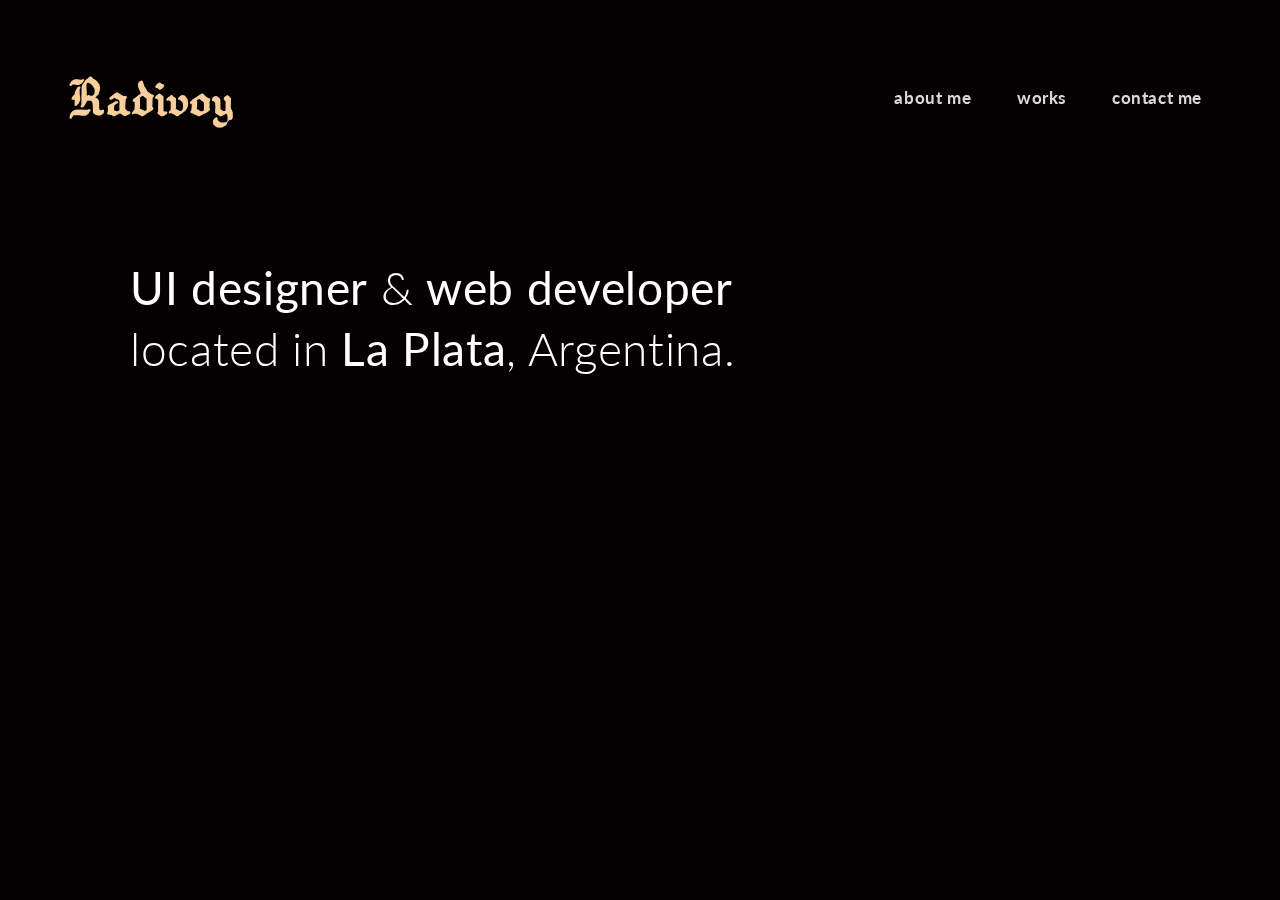
==== commit 7f3b8f15: "Ajustes en works y contact me" ====
--- a/index.html
+++ b/index.html
@@ -27,21 +27,21 @@
 	<meta name="Copyright" content="Copyright &copy; Radivoy 2021. All Rights Reserved.">
 
 	<link rel="profile" href="http://gmpg.org/xfn/11">
-	<link rel="pingback" href="/xmlrpc.php">
-	<link rel="icon" type="image/gif" href="/wp-content/themes/radivoy/imgs/r.gif">
+	<link rel="pingback" href="https://radivoy.github.io/radivoy_static/xmlrpc.php">
+	<link rel="icon" type="image/gif" href="https://radivoy.github.io/radivoy_static/wp-content/themes/radivoy/imgs/r.gif">
 
 	<meta name="robots" content="max-image-preview:large">
-<link rel="alternate" href="/es/" hreflang="es">
-<link rel="alternate" href="/" hreflang="en">
+<link rel="alternate" href="https://radivoy.github.io/radivoy_static/es/" hreflang="es">
+<link rel="alternate" href="https://radivoy.github.io/radivoy_static/" hreflang="en">
 <link rel="dns-prefetch" href="//ajax.googleapis.com">
 <link rel="dns-prefetch" href="//www.google.com">
 <link rel="dns-prefetch" href="//fonts.googleapis.com">
 <link rel="dns-prefetch" href="//use.fontawesome.com">
 <link rel="dns-prefetch" href="//s.w.org">
-<link rel="alternate" type="application/rss+xml" title="Radivoy &raquo; Feed" href="/feed/">
-<link rel="alternate" type="application/rss+xml" title="Radivoy &raquo; Comments Feed" href="/comments/feed/">
+<link rel="alternate" type="application/rss+xml" title="Radivoy &raquo; Feed" href="https://radivoy.github.io/radivoy_static/feed/">
+<link rel="alternate" type="application/rss+xml" title="Radivoy &raquo; Comments Feed" href="https://radivoy.github.io/radivoy_static/comments/feed/">
 		<script type="text/javascript">
-			window._wpemojiSettings = {"baseUrl":"https:\/\/s.w.org\/images\/core\/emoji\/13.1.0\/72x72\/","ext":".png","svgUrl":"https:\/\/s.w.org\/images\/core\/emoji\/13.1.0\/svg\/","svgExt":".svg","source":{"concatemoji":"\/wp-includes\/js\/wp-emoji-release.min.js?ver=5.8"}};
+			window._wpemojiSettings = {"baseUrl":"https:\/\/s.w.org\/images\/core\/emoji\/13.1.0\/72x72\/","ext":".png","svgUrl":"https:\/\/s.w.org\/images\/core\/emoji\/13.1.0\/svg\/","svgExt":".svg","source":{"concatemoji":"https:\/\/radivoy.github.io\/radivoy_static\/wp-includes\/js\/wp-emoji-release.min.js?ver=5.8"}};
 			!function(e,a,t){var n,r,o,i=a.createElement("canvas"),p=i.getContext&&i.getContext("2d");function s(e,t){var a=String.fromCharCode;p.clearRect(0,0,i.width,i.height),p.fillText(a.apply(this,e),0,0);e=i.toDataURL();return p.clearRect(0,0,i.width,i.height),p.fillText(a.apply(this,t),0,0),e===i.toDataURL()}function c(e){var t=a.createElement("script");t.src=e,t.defer=t.type="text/javascript",a.getElementsByTagName("head")[0].appendChild(t)}for(o=Array("flag","emoji"),t.supports={everything:!0,everythingExceptFlag:!0},r=0;r<o.length;r++)t.supports[o[r]]=function(e){if(!p||!p.fillText)return!1;switch(p.textBaseline="top",p.font="600 32px Arial",e){case"flag":return s([127987,65039,8205,9895,65039],[127987,65039,8203,9895,65039])?!1:!s([55356,56826,55356,56819],[55356,56826,8203,55356,56819])&&!s([55356,57332,56128,56423,56128,56418,56128,56421,56128,56430,56128,56423,56128,56447],[55356,57332,8203,56128,56423,8203,56128,56418,8203,56128,56421,8203,56128,56430,8203,56128,56423,8203,56128,56447]);case"emoji":return!s([10084,65039,8205,55357,56613],[10084,65039,8203,55357,56613])}return!1}(o[r]),t.supports.everything=t.supports.everything&&t.supports[o[r]],"flag"!==o[r]&&(t.supports.everythingExceptFlag=t.supports.everythingExceptFlag&&t.supports[o[r]]);t.supports.everythingExceptFlag=t.supports.everythingExceptFlag&&!t.supports.flag,t.DOMReady=!1,t.readyCallback=function(){t.DOMReady=!0},t.supports.everything||(n=function(){t.readyCallback()},a.addEventListener?(a.addEventListener("DOMContentLoaded",n,!1),e.addEventListener("load",n,!1)):(e.attachEvent("onload",n),a.attachEvent("onreadystatechange",function(){"complete"===a.readyState&&t.readyCallback()})),(n=t.source||{}).concatemoji?c(n.concatemoji):n.wpemoji&&n.twemoji&&(c(n.twemoji),c(n.wpemoji)))}(window,document,window._wpemojiSettings);
 		</script>
 		<style type="text/css">img.wp-smiley,
@@ -56,18 +56,18 @@
 	background: none !important;
 	padding: 0 !important;
 }</style>
-	<link rel="stylesheet" id="wp-block-library-css" href="/wp-includes/css/dist/block-library/style.min.css?ver=5.8" type="text/css" media="all">
-<link rel="stylesheet" id="contact-form-7-css" href="/wp-content/plugins/contact-form-7/includes/css/styles.css?ver=5.4.2" type="text/css" media="all">
-<link rel="stylesheet" id="html5reset-reset-css" href="/wp-content/themes/radivoy/reset.css?ver=5.8" type="text/css" media="all">
-<link rel="stylesheet" id="html5reset-style-css" href="/wp-content/themes/radivoy/style.css?a=6052&#038;ver=5.8" type="text/css" media="all">
+	<link rel="stylesheet" id="wp-block-library-css" href="https://radivoy.github.io/radivoy_static/wp-includes/css/dist/block-library/style.min.css?ver=5.8" type="text/css" media="all">
+<link rel="stylesheet" id="contact-form-7-css" href="https://radivoy.github.io/radivoy_static/wp-content/plugins/contact-form-7/includes/css/styles.css?ver=5.4.2" type="text/css" media="all">
+<link rel="stylesheet" id="html5reset-reset-css" href="https://radivoy.github.io/radivoy_static/wp-content/themes/radivoy/reset.css?ver=5.8" type="text/css" media="all">
+<link rel="stylesheet" id="html5reset-style-css" href="https://radivoy.github.io/radivoy_static/wp-content/themes/radivoy/style.css?a=7355&#038;ver=5.8" type="text/css" media="all">
 <link rel="stylesheet" id="lato-css" href="https://fonts.googleapis.com/css?family=Lato%3A300%2C400%2C700&#038;display=swap&#038;ver=5.8" type="text/css" media="all">
 <link rel="stylesheet" id="fontawesome-css" href="https://use.fontawesome.com/releases/v5.11.2/css/all.css?ver=5.8" type="text/css" media="all">
 <script type="text/javascript" src="https://ajax.googleapis.com/ajax/libs/jquery/1.12.4/jquery.min.js?ver=5.8" id="jquery-js"></script>
-<script type="text/javascript" src="/wp-content/themes/radivoy/js/prefixfree.min.js?ver=5.8" id="prefixfree-js"></script>
-<script type="text/javascript" src="/wp-content/themes/radivoy/js/functions.js?ver=5.8" id="functions-js"></script>
-<link rel="https://api.w.org/" href="/wp-json/">
-<link rel="EditURI" type="application/rsd+xml" title="RSD" href="/xmlrpc.php?rsd">
-<link rel="wlwmanifest" type="application/wlwmanifest+xml" href="/wp-includes/wlwmanifest.xml"> 
+<script type="text/javascript" src="https://radivoy.github.io/radivoy_static/wp-content/themes/radivoy/js/prefixfree.min.js?ver=5.8" id="prefixfree-js"></script>
+<script type="text/javascript" src="https://radivoy.github.io/radivoy_static/wp-content/themes/radivoy/js/functions.js?ver=5.8" id="functions-js"></script>
+<link rel="https://api.w.org/" href="https://radivoy.github.io/radivoy_static/wp-json/">
+<link rel="EditURI" type="application/rsd+xml" title="RSD" href="https://radivoy.github.io/radivoy_static/xmlrpc.php?rsd">
+<link rel="wlwmanifest" type="application/wlwmanifest+xml" href="https://radivoy.github.io/radivoy_static/wp-includes/wlwmanifest.xml"> 
 <meta name="generator" content="WordPress 5.8">
 <style type="text/css">.recentcomments a{display:inline !important;padding:0 !important;margin:0 !important;}</style>
 <noscript><style>.lazyload[data-src]{display:none !important;}</style></noscript>
@@ -95,9 +95,9 @@
 
 		<header id="header" role="banner">
 			<div class="logo">
-				<a title="Radivoy">
+				<a href="https://radivoy.github.io/radivoy_static" title="Radivoy">
 				 
-					<img src="[data-uri]" data-src="/wp-content/themes/radivoy/imgs/radivoy.svg" class="lazyload"><noscript><img src="/wp-content/themes/radivoy/imgs/radivoy.svg" data-eio="l"></noscript>
+					<img src="[data-uri]" data-src="https://radivoy.github.io/radivoy_static/wp-content/themes/radivoy/imgs/radivoy.svg" class="lazyload"><noscript><img src="https://radivoy.github.io/radivoy_static/wp-content/themes/radivoy/imgs/radivoy.svg" data-eio="l"></noscript>
 								</a>
 			</div>
 		</header>
@@ -105,9 +105,9 @@
 		<nav id="nav" role="navigation">
 
 			<ul>
-				<li class="page_item page-item-19"><a href="/about-me/">About me</a></li>
-<li class="page_item page-item-21"><a href="/works/">Works</a></li>
-<li class="page_item page-item-23"><a href="/contact/">Contact</a></li>
+				<li class="page_item page-item-19"><a href="https://radivoy.github.io/radivoy_static/about-me/">About me</a></li>
+<li class="page_item page-item-21"><a href="https://radivoy.github.io/radivoy_static/works/">Works</a></li>
+				<li><a href="mailto:radivoy@gmail.com" class="contactme" title="Contact me">Contact me</a></li>
 			</ul>
 			
 			<div id="social" class="source-org vcard copyright" role="contentinfo">
@@ -137,9 +137,9 @@
 <p>Learn more <strong><a href="https://radivoy.com/about-me/">about me</a></strong> or check the <strong><a href="https://radivoy.com/work/">projects</a> </strong>I’ve worked at.</p>
 <p></p>    </div>
     <div class="yo">
-        <video playsinline muted loop autoplay width="690" height="724" poster="/wp-content/themes/radivoy/imgs/yo2.png">
-            <source src="/wp-content/themes/radivoy/imgs/yofinal.webm" type="video/webm">
-            <source src="/wp-content/themes/radivoy/imgs/yofinal.mp4" type="video/mp4">
+        <video playsinline muted loop autoplay width="690" height="724" poster="https://radivoy.github.io/radivoy_static/wp-content/themes/radivoy/imgs/yo2.png">
+            <source src="https://radivoy.github.io/radivoy_static/wp-content/themes/radivoy/imgs/yofinal.webm" type="video/webm">
+            <source src="https://radivoy.github.io/radivoy_static/wp-content/themes/radivoy/imgs/yofinal.mp4" type="video/mp4">
         </video>
    </div>
 </div>
@@ -170,23 +170,23 @@
 	<script type="text/javascript" id="eio-lazy-load-js-before">
 var eio_lazy_vars = {"exactdn_domain":"","skip_autoscale":0,"threshold":0};
 </script>
-<script type="text/javascript" src="/wp-content/plugins/ewww-image-optimizer/includes/lazysizes.min.js?ver=1.1" id="eio-lazy-load-js"></script>
-<script type="text/javascript" src="/wp-includes/js/dist/vendor/regenerator-runtime.min.js?ver=0.13.7" id="regenerator-runtime-js"></script>
-<script type="text/javascript" src="/wp-includes/js/dist/vendor/wp-polyfill.min.js?ver=3.15.0" id="wp-polyfill-js"></script>
+<script type="text/javascript" src="https://radivoy.github.io/radivoy_static/wp-content/plugins/ewww-image-optimizer/includes/lazysizes.min.js?ver=1.1" id="eio-lazy-load-js"></script>
+<script type="text/javascript" src="https://radivoy.github.io/radivoy_static/wp-includes/js/dist/vendor/regenerator-runtime.min.js?ver=0.13.7" id="regenerator-runtime-js"></script>
+<script type="text/javascript" src="https://radivoy.github.io/radivoy_static/wp-includes/js/dist/vendor/wp-polyfill.min.js?ver=3.15.0" id="wp-polyfill-js"></script>
 <script type="text/javascript" id="contact-form-7-js-extra">
 /* <![CDATA[ */
-var wpcf7 = {"api":{"root":"\/wp-json\/","namespace":"contact-form-7\/v1"}};
+var wpcf7 = {"api":{"root":"https:\/\/radivoy.github.io\/radivoy_static\/wp-json\/","namespace":"contact-form-7\/v1"}};
 /* ]]> */
 </script>
-<script type="text/javascript" src="/wp-content/plugins/contact-form-7/includes/js/index.js?ver=5.4.2" id="contact-form-7-js"></script>
+<script type="text/javascript" src="https://radivoy.github.io/radivoy_static/wp-content/plugins/contact-form-7/includes/js/index.js?ver=5.4.2" id="contact-form-7-js"></script>
 <script type="text/javascript" src="https://www.google.com/recaptcha/api.js?render=6LcUEtgZAAAAADR7FDYfp8VqdifPRStluQrEq0DK&#038;ver=3.0" id="google-recaptcha-js"></script>
 <script type="text/javascript" id="wpcf7-recaptcha-js-extra">
 /* <![CDATA[ */
 var wpcf7_recaptcha = {"sitekey":"6LcUEtgZAAAAADR7FDYfp8VqdifPRStluQrEq0DK","actions":{"homepage":"homepage","contactform":"contactform"}};
 /* ]]> */
 </script>
-<script type="text/javascript" src="/wp-content/plugins/contact-form-7/modules/recaptcha/index.js?ver=5.4.2" id="wpcf7-recaptcha-js"></script>
-<script type="text/javascript" src="/wp-includes/js/wp-embed.min.js?ver=5.8" id="wp-embed-js"></script>
+<script type="text/javascript" src="https://radivoy.github.io/radivoy_static/wp-content/plugins/contact-form-7/modules/recaptcha/index.js?ver=5.4.2" id="wpcf7-recaptcha-js"></script>
+<script type="text/javascript" src="https://radivoy.github.io/radivoy_static/wp-includes/js/wp-embed.min.js?ver=5.8" id="wp-embed-js"></script>
 </body>
 
 </html>